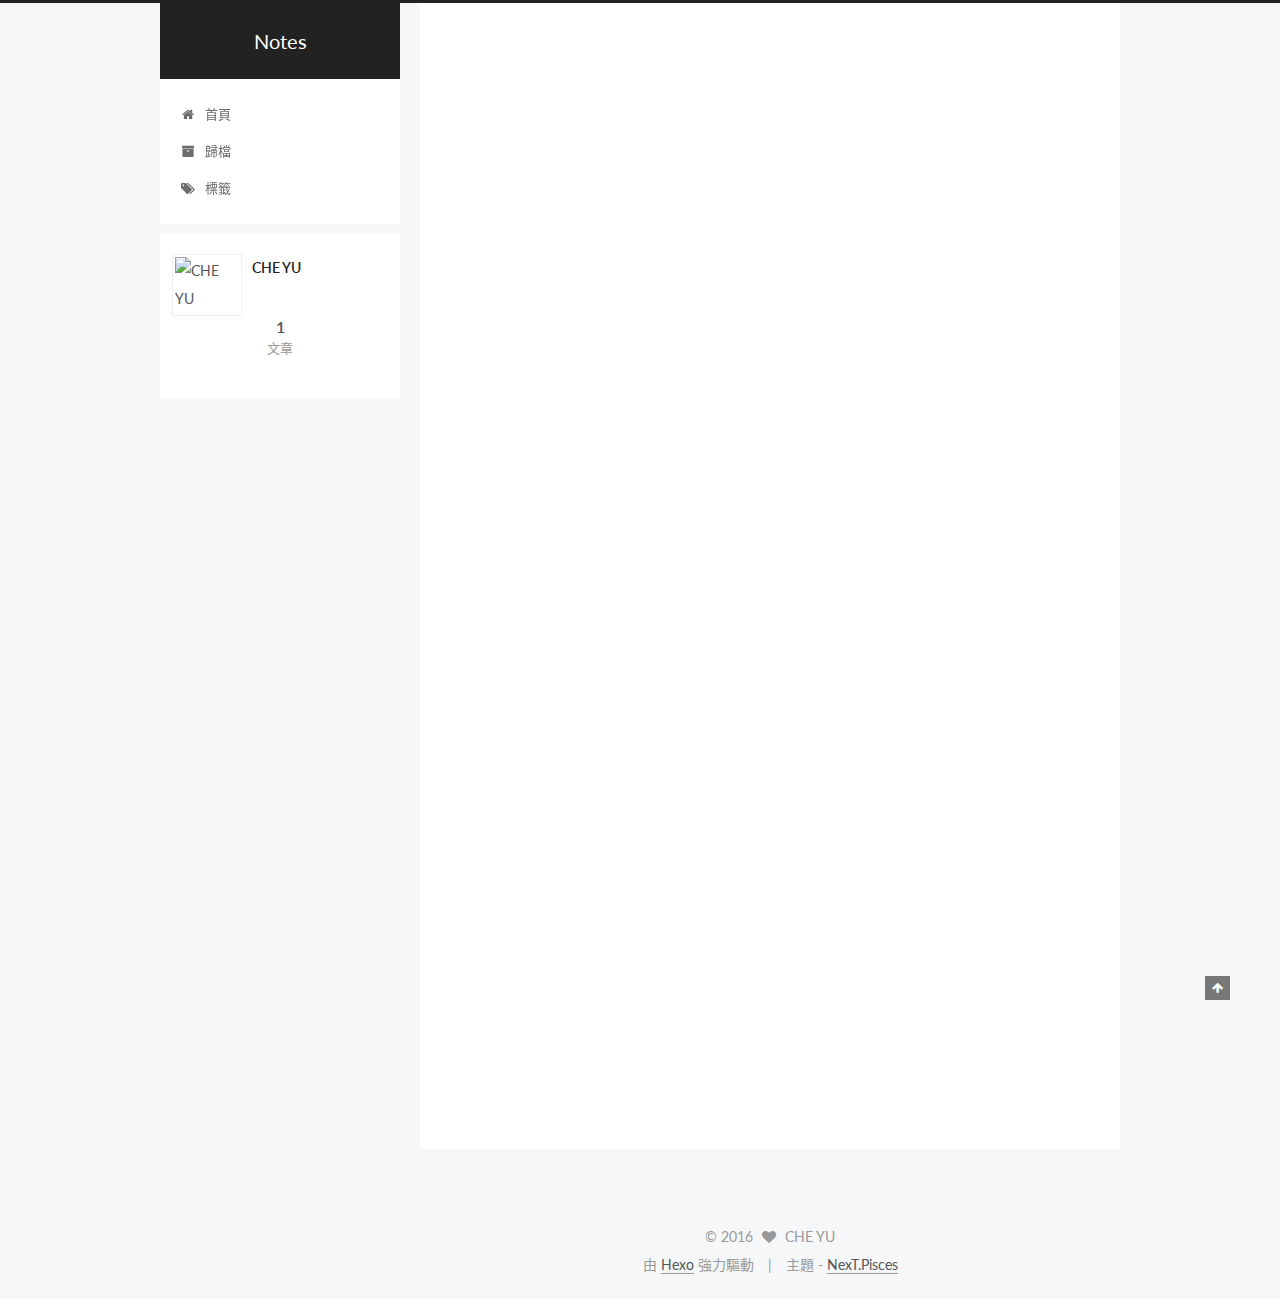
==== index.html @ dc705260 "Site updated: 2016-05-04 21:39:54" ====
<!doctype html>



  


<html class="theme-next pisces use-motion">
<head>
  <meta charset="UTF-8"/>
<meta http-equiv="X-UA-Compatible" content="IE=edge,chrome=1" />
<meta name="viewport" content="width=device-width, initial-scale=1, maximum-scale=1"/>



<meta http-equiv="Cache-Control" content="no-transform" />
<meta http-equiv="Cache-Control" content="no-siteapp" />












  <link href="/vendors/fancybox/source/jquery.fancybox.css?v=2.1.5" rel="stylesheet" type="text/css"/>




  
  
  
  

  
    
    
  

  

  

  

  

  
    
    
    <link href="//fonts.googleapis.com/css?family=Lato:300,300italic,400,400italic,700,700italic&subset=latin,latin-ext" rel="stylesheet" type="text/css">
  




<link href="/vendors/font-awesome/css/font-awesome.min.css?v=4.4.0" rel="stylesheet" type="text/css" />

<link href="/css/main.css?v=5.0.1" rel="stylesheet" type="text/css" />


  <meta name="keywords" content="Hexo, NexT" />








  <link rel="shortcut icon" type="image/x-icon" href="/favicon.ico?v=5.0.1" />






<meta name="description">
<meta property="og:type" content="website">
<meta property="og:title" content="Notes">
<meta property="og:url" content="http://lihax.com/index.html">
<meta property="og:site_name" content="Notes">
<meta property="og:description">
<meta name="twitter:card" content="summary">
<meta name="twitter:title" content="Notes">
<meta name="twitter:description">



<script type="text/javascript" id="hexo.configuration">
  var NexT = window.NexT || {};
  var CONFIG = {
    scheme: 'Pisces',
    sidebar: {"position":"left","display":"post"},
    fancybox: true,
    motion: true,
    duoshuo: {
      userId: 0,
      author: '博主'
    }
  };
</script>

  <title> Notes </title>
</head>

<body itemscope itemtype="http://schema.org/WebPage" lang="zh-tw">

  










  
  
    
  

  <div class="container one-collumn sidebar-position-left 
   page-home 
 ">
    <div class="headband"></div>

    <header id="header" class="header" itemscope itemtype="http://schema.org/WPHeader">
      <div class="header-inner"><div class="site-meta ">
  

  <div class="custom-logo-site-title">
    <a href="/"  class="brand" rel="start">
      <span class="logo-line-before"><i></i></span>
      <span class="site-title">Notes</span>
      <span class="logo-line-after"><i></i></span>
    </a>
  </div>
  <p class="site-subtitle"></p>
</div>

<div class="site-nav-toggle">
  <button>
    <span class="btn-bar"></span>
    <span class="btn-bar"></span>
    <span class="btn-bar"></span>
  </button>
</div>

<nav class="site-nav">
  

  
    <ul id="menu" class="menu">
      
        
        <li class="menu-item menu-item-home">
          <a href="/" rel="section">
            
              <i class="menu-item-icon fa fa-home fa-fw"></i> <br />
            
            首頁
          </a>
        </li>
      
        
        <li class="menu-item menu-item-archives">
          <a href="/archives" rel="section">
            
              <i class="menu-item-icon fa fa-archive fa-fw"></i> <br />
            
            歸檔
          </a>
        </li>
      
        
        <li class="menu-item menu-item-tags">
          <a href="/tags" rel="section">
            
              <i class="menu-item-icon fa fa-tags fa-fw"></i> <br />
            
            標籤
          </a>
        </li>
      

      
    </ul>
  

  
</nav>

 </div>
    </header>

    <main id="main" class="main">
      <div class="main-inner">
        <div class="content-wrap">
          <div id="content" class="content">
            
  <section id="posts" class="posts-expand">
    
      

  
  

  
  
  

  <article class="post post-type-normal " itemscope itemtype="http://schema.org/Article">

    
      <header class="post-header">

        
        
          <h1 class="post-title" itemprop="name headline">
            
            
              
                
                <a class="post-title-link" href="/2016/05/04/hello-world/" itemprop="url">
                  Hello World
                </a>
              
            
          </h1>
        

        <div class="post-meta">
          <span class="post-time">
            <span class="post-meta-item-icon">
              <i class="fa fa-calendar-o"></i>
            </span>
            <span class="post-meta-item-text">發表於</span>
            <time itemprop="dateCreated" datetime="2016-05-04T20:09:26+08:00" content="2016-05-04">
              2016-05-04
            </time>
          </span>

          

          
            
              <span class="post-comments-count">
                &nbsp; | &nbsp;
                <a href="/2016/05/04/hello-world/#comments" itemprop="discussionUrl">
                  <span class="post-comments-count disqus-comment-count" data-disqus-identifier="2016/05/04/hello-world/" itemprop="commentsCount"></span>
                </a>
              </span>
            
          

          

          
          

          
        </div>
      </header>
    


    <div class="post-body" itemprop="articleBody">

      
      

      
        
          
            <p>Welcome to <a href="https://hexo.io/" target="_blank" rel="external">Hexo</a>! This is your very first post. Check <a href="https://hexo.io/docs/" target="_blank" rel="external">documentation</a> for more info. If you get any problems when using Hexo, you can find the answer in <a href="https://hexo.io/docs/troubleshooting.html" target="_blank" rel="external">troubleshooting</a> or you can ask me on <a href="https://github.com/hexojs/hexo/issues" target="_blank" rel="external">GitHub</a>.</p>
<h2 id="Quick-Start"><a href="#Quick-Start" class="headerlink" title="Quick Start"></a>Quick Start</h2><h3 id="Create-a-new-post"><a href="#Create-a-new-post" class="headerlink" title="Create a new post"></a>Create a new post</h3><figure class="highlight bash"><table><tr><td class="gutter"><pre><span class="line">1</span><br></pre></td><td class="code"><pre><span class="line">$ hexo new <span class="string">"My New Post"</span></span><br></pre></td></tr></table></figure>
<p>More info: <a href="https://hexo.io/docs/writing.html" target="_blank" rel="external">Writing</a></p>
<h3 id="Run-server"><a href="#Run-server" class="headerlink" title="Run server"></a>Run server</h3><figure class="highlight bash"><table><tr><td class="gutter"><pre><span class="line">1</span><br></pre></td><td class="code"><pre><span class="line">$ hexo server</span><br></pre></td></tr></table></figure>
<p>More info: <a href="https://hexo.io/docs/server.html" target="_blank" rel="external">Server</a></p>
<h3 id="Generate-static-files"><a href="#Generate-static-files" class="headerlink" title="Generate static files"></a>Generate static files</h3><figure class="highlight bash"><table><tr><td class="gutter"><pre><span class="line">1</span><br></pre></td><td class="code"><pre><span class="line">$ hexo generate</span><br></pre></td></tr></table></figure>
<p>More info: <a href="https://hexo.io/docs/generating.html" target="_blank" rel="external">Generating</a></p>
<h3 id="Deploy-to-remote-sites"><a href="#Deploy-to-remote-sites" class="headerlink" title="Deploy to remote sites"></a>Deploy to remote sites</h3><figure class="highlight bash"><table><tr><td class="gutter"><pre><span class="line">1</span><br></pre></td><td class="code"><pre><span class="line">$ hexo deploy</span><br></pre></td></tr></table></figure>
<p>More info: <a href="https://hexo.io/docs/deployment.html" target="_blank" rel="external">Deployment</a></p>

          
        
      
    </div>

    <div>
      
    </div>

    <div>
      
    </div>

    <footer class="post-footer">
      

      

      
      
        <div class="post-eof"></div>
      
    </footer>
  </article>


    
  </section>

  


          </div>
          


          

        </div>
        
          
  
  <div class="sidebar-toggle">
    <div class="sidebar-toggle-line-wrap">
      <span class="sidebar-toggle-line sidebar-toggle-line-first"></span>
      <span class="sidebar-toggle-line sidebar-toggle-line-middle"></span>
      <span class="sidebar-toggle-line sidebar-toggle-line-last"></span>
    </div>
  </div>

  <aside id="sidebar" class="sidebar">
    <div class="sidebar-inner">

      

      

      <section class="site-overview sidebar-panel  sidebar-panel-active ">
        <div class="site-author motion-element" itemprop="author" itemscope itemtype="http://schema.org/Person">
          <img class="site-author-image" itemprop="image"
               src="/images/avatar.jpeg"
               alt="CHE YU" />
          <p class="site-author-name" itemprop="name">CHE YU</p>
          <p class="site-description motion-element" itemprop="description"></p>
        </div>
        <nav class="site-state motion-element">
          <div class="site-state-item site-state-posts">
            <a href="/archives">
              <span class="site-state-item-count">1</span>
              <span class="site-state-item-name">文章</span>
            </a>
          </div>

          

          

        </nav>

        

        <div class="links-of-author motion-element">
          
        </div>

        
        

        
        

      </section>

      

    </div>
  </aside>


        
      </div>
    </main>

    <footer id="footer" class="footer">
      <div class="footer-inner">
        <div class="copyright" >
  
  &copy; 
  <span itemprop="copyrightYear">2016</span>
  <span class="with-love">
    <i class="fa fa-heart"></i>
  </span>
  <span class="author" itemprop="copyrightHolder">CHE YU</span>
</div>

<div class="powered-by">
  由 <a class="theme-link" href="http://hexo.io">Hexo</a> 強力驅動
</div>

<div class="theme-info">
  主題 -
  <a class="theme-link" href="https://github.com/iissnan/hexo-theme-next">
    NexT.Pisces
  </a>
</div>

        

        
      </div>
    </footer>

    <div class="back-to-top">
      <i class="fa fa-arrow-up"></i>
    </div>
  </div>

  

<script type="text/javascript">
  if (Object.prototype.toString.call(window.Promise) !== '[object Function]') {
    window.Promise = null;
  }
</script>









  



  
  <script type="text/javascript" src="/vendors/jquery/index.js?v=2.1.3"></script>

  
  <script type="text/javascript" src="/vendors/fastclick/lib/fastclick.min.js?v=1.0.6"></script>

  
  <script type="text/javascript" src="/vendors/jquery_lazyload/jquery.lazyload.js?v=1.9.7"></script>

  
  <script type="text/javascript" src="/vendors/velocity/velocity.min.js?v=1.2.1"></script>

  
  <script type="text/javascript" src="/vendors/velocity/velocity.ui.min.js?v=1.2.1"></script>

  
  <script type="text/javascript" src="/vendors/fancybox/source/jquery.fancybox.pack.js?v=2.1.5"></script>


  


  <script type="text/javascript" src="/js/src/utils.js?v=5.0.1"></script>

  <script type="text/javascript" src="/js/src/motion.js?v=5.0.1"></script>



  
  


  <script type="text/javascript" src="/js/src/affix.js?v=5.0.1"></script>

  <script type="text/javascript" src="/js/src/schemes/pisces.js?v=5.0.1"></script>



  

  


  <script type="text/javascript" src="/js/src/bootstrap.js?v=5.0.1"></script>



  



  

    <script type="text/javascript">
      var disqus_shortname = 'lihax';
      var disqus_identifier = 'index.html';
      var disqus_title = '';
      var disqus_url = '';

      function run_disqus_script(disqus_script){
        var dsq = document.createElement('script');
        dsq.type = 'text/javascript';
        dsq.async = true;
        dsq.src = '//' + disqus_shortname + '.disqus.com/' + disqus_script;
        (document.getElementsByTagName('head')[0] || document.getElementsByTagName('body')[0]).appendChild(dsq);
      }

      run_disqus_script('count.js');
      
    </script>
  



  
  
  

  

  

</body>
</html>
---- css/main.css ----
/* normalize.css v3.0.2 | MIT License | git.io/normalize */
html {
  font-family: sans-serif; /* 1 */
  -ms-text-size-adjust: 100%; /* 2 */
  -webkit-text-size-adjust: 100%; /* 2 */
}
body {
  margin: 0;
}
article,
aside,
details,
figcaption,
figure,
footer,
header,
hgroup,
main,
menu,
nav,
section,
summary {
  display: block;
}
audio,
canvas,
progress,
video {
  display: inline-block; /* 1 */
  vertical-align: baseline; /* 2 */
}
audio:not([controls]) {
  display: none;
  height: 0;
}
[hidden],
template {
  display: none;
}
a {
  background-color: transparent;
}
a:active,
a:hover {
  outline: 0;
}
abbr[title] {
  border-bottom: 1px dotted;
}
b,
strong {
  font-weight: bold;
}
dfn {
  font-style: italic;
}
h1 {
  font-size: 2em;
  margin: 0.67em 0;
}
mark {
  background: #ff0;
  color: #000;
}
small {
  font-size: 80%;
}
sub,
sup {
  font-size: 75%;
  line-height: 0;
  position: relative;
  vertical-align: baseline;
}
sup {
  top: -0.5em;
}
sub {
  bottom: -0.25em;
}
img {
  border: 0;
}
svg:not(:root) {
  overflow: hidden;
}
figure {
  margin: 1em 40px;
}
hr {
  -moz-box-sizing: content-box;
  box-sizing: content-box;
  height: 0;
}
pre {
  overflow: auto;
}
code,
kbd,
pre,
samp {
  font-family: monospace, monospace;
  font-size: 1em;
}
button,
input,
optgroup,
select,
textarea {
  color: inherit; /* 1 */
  font: inherit; /* 2 */
  margin: 0; /* 3 */
}
button {
  overflow: visible;
}
button,
select {
  text-transform: none;
}
button,
html input[type="button"],
input[type="reset"],
input[type="submit"] {
  -webkit-appearance: button; /* 2 */
  cursor: pointer; /* 3 */
}
button[disabled],
html input[disabled] {
  cursor: default;
}
button::-moz-focus-inner,
input::-moz-focus-inner {
  border: 0;
  padding: 0;
}
input {
  line-height: normal;
}
input[type="checkbox"],
input[type="radio"] {
  box-sizing: border-box; /* 1 */
  padding: 0; /* 2 */
}
input[type="number"]::-webkit-inner-spin-button,
input[type="number"]::-webkit-outer-spin-button {
  height: auto;
}
input[type="search"] {
  -webkit-appearance: textfield; /* 1 */
  -moz-box-sizing: content-box;
  -webkit-box-sizing: content-box; /* 2 */
  box-sizing: content-box;
}
input[type="search"]::-webkit-search-cancel-button,
input[type="search"]::-webkit-search-decoration {
  -webkit-appearance: none;
}
fieldset {
  border: 1px solid #c0c0c0;
  margin: 0 2px;
  padding: 0.35em 0.625em 0.75em;
}
legend {
  border: 0; /* 1 */
  padding: 0; /* 2 */
}
textarea {
  overflow: auto;
}
optgroup {
  font-weight: bold;
}
table {
  border-collapse: collapse;
  border-spacing: 0;
}
td,
th {
  padding: 0;
}
::selection {
  background: #262a30;
  color: #fff;
}
body {
  position: relative;
  font-family: 'Lato', "PingFang SC", "Microsoft YaHei", sans-serif;
  font-size: 14px;
  line-height: 2;
  color: #555;
  background: #fff;
}
@media (max-width: 767px) {
  body {
    padding-right: 0 !important;
  }
}
@media (min-width: 768px) and (max-width: 991px) {
  body {
    padding-right: 0 !important;
  }
}
@media (min-width: 1600px) {
  body {
    font-size: 16px;
  }
}
h1,
h2,
h3,
h4,
h5,
h6 {
  margin: 0;
  padding: 0;
  font-weight: bold;
  line-height: 1.5;
  font-family: 'Lato', "PingFang SC", "Microsoft YaHei", sans-serif;
}
h2,
h3,
h4,
h5,
h6 {
  margin: 20px 0 15px;
}
h1 {
  font-size: 22px;
}
@media (max-width: 767px) {
  h1 {
    font-size: 18px;
  }
}
h2 {
  font-size: 20px;
}
@media (max-width: 767px) {
  h2 {
    font-size: 16px;
  }
}
h3 {
  font-size: 18px;
}
@media (max-width: 767px) {
  h3 {
    font-size: 14px;
  }
}
h4 {
  font-size: 16px;
}
@media (max-width: 767px) {
  h4 {
    font-size: 12px;
  }
}
h5 {
  font-size: 14px;
}
@media (max-width: 767px) {
  h5 {
    font-size: 10px;
  }
}
h6 {
  font-size: 12px;
}
@media (max-width: 767px) {
  h6 {
    font-size: 8px;
  }
}
p {
  margin: 0 0 25px 0;
}
a {
  color: #555;
  text-decoration: none;
  border-bottom: 1px solid #999;
  word-wrap: break-word;
}
a:hover {
  color: #222;
  border-bottom-color: #222;
}
ul {
  list-style: none;
}
blockquote {
  margin: 0;
  padding: 0;
}
img {
  display: block;
  margin: auto;
  max-width: 100%;
  height: auto;
}
hr {
  margin: 40px 0;
  height: 3px;
  border: none;
  background-color: #ddd;
  background-image: repeating-linear-gradient(-45deg, #fff, #fff 4px, transparent 4px, transparent 8px);
}
blockquote {
  padding: 0 15px;
  color: #666;
  border-left: 4px solid #ddd;
}
blockquote cite::before {
  content: "-";
  padding: 0 5px;
}
dt {
  font-weight: 700;
}
dd {
  margin: 0;
  padding: 0;
}
.text-left {
  text-align: left;
}
.text-center {
  text-align: center;
}
.text-right {
  text-align: right;
}
.text-justify {
  text-align: justify;
}
.text-nowrap {
  white-space: nowrap;
}
.text-lowercase {
  text-transform: lowercase;
}
.text-uppercase {
  text-transform: uppercase;
}
.text-capitalize {
  text-transform: capitalize;
}
.center-block {
  display: block;
  margin-left: auto;
  margin-right: auto;
}
.clearfix:before,
.clearfix:after {
  content: " ";
  display: table;
}
.clearfix:after {
  clear: both;
}
.pullquote {
  width: 45%;
}
.pullquote.left {
  float: left;
  margin-left: 5px;
  margin-right: 10px;
}
.pullquote.right {
  float: right;
  margin-left: 10px;
  margin-right: 5px;
}
.affix.affix.affix {
  position: fixed;
}
.translation {
  margin-top: -20px;
  font-size: 14px;
  color: #999;
}
.scrollbar-measure {
  width: 100px;
  height: 100px;
  overflow: scroll;
  position: absolute;
  top: -9999px;
}
.use-motion .motion-element {
  opacity: 0;
}
#local-search-input {
  padding: 3px;
  border: none;
  text-indent: 14px;
  border-radius: 0;
  width: 140px;
  outline: none;
  border-bottom: 1px solid #999;
  background: inherit;
  opacity: 0.5;
}
#local-search-input:focus {
  opacity: 1;
}
.search-icon {
  position: absolute;
  top: 9px;
}
table {
  margin: 20px 0;
  width: 100%;
  border-collapse: collapse;
  border-spacing: 0;
  border: 1px solid #ddd;
  font-size: 14px;
  table-layout: fixed;
  word-wrap: break-all;
}
table>tbody>tr:nth-of-type(odd) {
  background-color: #f9f9f9;
}
table>tbody>tr:hover {
  background-color: #f5f5f5;
}
caption,
th,
td {
  padding: 8px;
  text-align: left;
  vertical-align: middle;
  font-weight: normal;
}
th,
td {
  border-bottom: 3px solid #ddd;
  border-right: 1px solid #eee;
}
th {
  padding-bottom: 10px;
  font-weight: 700;
}
td {
  border-bottom-width: 1px;
}
html,
body {
  height: 100%;
}
.container {
  position: relative;
  min-height: 100%;
}
.header-inner {
  margin: 0 auto;
  padding: 100px 0 70px;
  width: 700px;
}
@media (min-width: 1600px) {
  .container .header-inner {
    width: 900px;
  }
}
.main {
  padding-bottom: 150px;
}
.main-inner {
  margin: 0 auto;
  width: 700px;
}
@media (min-width: 1600px) {
  .container .main-inner {
    width: 900px;
  }
}
.footer {
  position: absolute;
  left: 0;
  bottom: 0;
  width: 100%;
  min-height: 50px;
}
.footer-inner {
  box-sizing: border-box;
  margin: 20px auto;
  width: 700px;
}
@media (min-width: 1600px) {
  .container .footer-inner {
    width: 900px;
  }
}
pre,
.highlight {
  overflow: auto;
  margin: 20px 0;
  padding: 15px;
  font-size: 13px;
  color: #4d4d4c;
  background: #f7f7f7;
  line-height: 1.6;
}
pre,
code {
  font-family: consolas, Menlo, "PingFang SC", "Microsoft YaHei", monospace;
}
code {
  padding: 2px 4px;
  word-break: break-all;
  color: #555;
  background: #eee;
  border-radius: 4px;
  font-size: 13px;
}
pre code {
  padding: 0;
  color: #4d4d4c;
  background: none;
  text-shadow: none;
}
.highlight pre {
  border: none;
  margin: 0;
  padding: 1px;
}
.highlight table {
  margin: 0;
  width: auto;
  border: none;
}
.highlight td {
  border: none;
  padding: 0;
}
.highlight figcaption {
  font-size: 1em;
  color: #4d4d4c;
  line-height: 1em;
  margin-bottom: 1em;
}
.highlight figcaption:before,
.highlight figcaption:after {
  content: " ";
  display: table;
}
.highlight figcaption:after {
  clear: both;
}
.highlight figcaption a {
  float: right;
  color: #4d4d4c;
}
.highlight figcaption a:hover {
  border-bottom-color: #4d4d4c;
}
.highlight .gutter pre {
  color: #666;
  text-align: right;
  padding-right: 20px;
}
.highlight .line {
  height: 20px;
}
.gist table {
  width: auto;
}
.gist table td {
  border: none;
}
pre .comment {
  color: #8e908c;
}
pre .variable,
pre .attribute,
pre .tag,
pre .regexp,
pre .ruby .constant,
pre .xml .tag .title,
pre .xml .pi,
pre .xml .doctype,
pre .html .doctype,
pre .css .id,
pre .css .class,
pre .css .pseudo {
  color: #c82829;
}
pre .number,
pre .preprocessor,
pre .built_in,
pre .literal,
pre .params,
pre .constant,
pre .command {
  color: #f5871f;
}
pre .ruby .class .title,
pre .css .rules .attribute,
pre .string,
pre .value,
pre .inheritance,
pre .header,
pre .ruby .symbol,
pre .xml .cdata,
pre .special,
pre .number,
pre .formula {
  color: #718c00;
}
pre .title,
pre .css .hexcolor {
  color: #3e999f;
}
pre .function,
pre .python .decorator,
pre .python .title,
pre .ruby .function .title,
pre .ruby .title .keyword,
pre .perl .sub,
pre .javascript .title,
pre .coffeescript .title {
  color: #4271ae;
}
pre .keyword,
pre .javascript .function {
  color: #8959a8;
}
.full-image.full-image.full-image {
  border: none;
  max-width: 100%;
  width: auto;
  margin: 20px auto;
}
@media (min-width: 992px) {
  .full-image.full-image.full-image {
    max-width: none;
    width: 126%;
    margin: 0 -13%;
  }
}
.blockquote-center,
.page-home .post-type-quote blockquote,
.page-post-detail .post-type-quote blockquote {
  position: relative;
  margin: 40px 0;
  padding: 0;
  border-left: none;
  text-align: center;
}
.blockquote-center::before,
.page-home .post-type-quote blockquote::before,
.page-post-detail .post-type-quote blockquote::before,
.blockquote-center::after,
.page-home .post-type-quote blockquote::after,
.page-post-detail .post-type-quote blockquote::after {
  position: absolute;
  content: ' ';
  display: block;
  width: 100%;
  height: 24px;
  opacity: 0.2;
  background-repeat: no-repeat;
  background-position: 0 -6px;
  background-size: 22px 22px;
}
.blockquote-center::before,
.page-home .post-type-quote blockquote::before,
.page-post-detail .post-type-quote blockquote::before {
  top: -20px;
  background-image: url("../images/quote-l.svg");
  border-top: 1px solid #ccc;
}
.blockquote-center::after,
.page-home .post-type-quote blockquote::after,
.page-post-detail .post-type-quote blockquote::after {
  bottom: -20px;
  background-image: url("../images/quote-r.svg");
  border-bottom: 1px solid #ccc;
  background-position: 100% 8px;
}
.blockquote-center p,
.page-home .post-type-quote blockquote p,
.page-post-detail .post-type-quote blockquote p,
.blockquote-center div,
.page-home .post-type-quote blockquote div,
.page-post-detail .post-type-quote blockquote div {
  text-align: center;
}
.post .post-body .group-picture img {
  box-sizing: border-box;
  padding: 0 3px;
  border: none;
}
.post .group-picture-row {
  overflow: hidden;
  margin-top: 6px;
}
.post .group-picture-row:first-child {
  margin-top: 0;
}
.post .group-picture-column {
  float: left;
}
.page-post-detail .post-body .group-picture-column {
  float: none;
  margin-top: 10px;
  width: auto !important;
}
.page-post-detail .post-body .group-picture-column img {
  margin: 0 auto;
}
.page-archive .group-picture-container {
  overflow: hidden;
}
.page-archive .group-picture-row {
  float: left;
}
.page-archive .group-picture-row:first-child {
  margin-top: 6px;
}
.page-archive .group-picture-column {
  max-width: 150px;
  max-height: 150px;
}
.btn {
  display: inline-block;
  padding: 0 20px;
  font-size: 14px;
  color: #fff;
  background: #222;
  border: 2px solid #555;
  text-decoration: none;
  border-radius: 0;
  transition-property: background-color;
  transition-duration: 0.2s;
  transition-timing-function: ease-in-out;
  transition-delay: 0s;
}
.btn:hover,
.post-more-link .btn:hover {
  border-color: #222;
  color: #fff;
  background: #222;
}
.btn-bar {
  display: block;
  width: 22px;
  height: 2px;
  background: #555;
  border-radius: 1px;
}
.btn-bar+.btn-bar {
  margin-top: 4px;
}
.pagination {
  margin: 120px 0 40px;
  text-align: center;
  border-top: 1px solid #eee;
}
.page-number-basic,
.pagination .prev,
.pagination .next,
.pagination .page-number,
.pagination .space {
  display: inline-block;
  position: relative;
  top: -1px;
  margin: 0 10px;
  padding: 0 10px;
  line-height: 30px;
}
@media (max-width: 767px) {
  .page-number-basic,
  .pagination .prev,
  .pagination .next,
  .pagination .page-number,
  .pagination .space {
    margin: 0 5px;
  }
}
.pagination .prev,
.pagination .next,
.pagination .page-number {
  border-bottom: 0;
  border-top: 1px solid #eee;
  transition-property: border-color;
  transition-duration: 0.2s;
  transition-timing-function: ease-in-out;
  transition-delay: 0s;
}
.pagination .prev:hover,
.pagination .next:hover,
.pagination .page-number:hover {
  border-top-color: #222;
}
.pagination .space {
  padding: 0;
  margin: 0;
}
.pagination .prev {
  margin-left: 0;
}
.pagination .next {
  margin-right: 0;
}
.pagination .page-number.current {
  color: #fff;
  background: #ccc;
  border-top-color: #ccc;
}
@media (max-width: 767px) {
  .pagination {
    border-top: none;
  }
  .pagination .prev,
  .pagination .next,
  .pagination .page-number {
    margin-bottom: 10px;
    border-top: 0;
    border-bottom: 1px solid #eee;
  }
  .pagination .prev:hover,
  .pagination .next:hover,
  .pagination .page-number:hover {
    border-bottom-color: #222;
  }
}
.comments {
  margin: 60px 20px 0;
}
.tag-cloud {
  text-align: center;
}
.tag-cloud a {
  display: inline-block;
  margin: 10px;
}
.back-to-top {
  box-sizing: border-box;
  position: fixed;
  bottom: -100px;
  right: 50px;
  z-index: 1050;
  padding: 0 6px;
  width: 25px;
  background: #222;
  font-size: 12px;
  opacity: 0.6;
  color: #fff;
  cursor: pointer;
  text-align: center;
  -webkit-transform: translateZ(0);
  transition-property: bottom;
  transition-duration: 0.2s;
  transition-timing-function: ease-in-out;
  transition-delay: 0s;
}
@media (max-width: 767px) {
  .back-to-top {
    display: none;
  }
}
@media (min-width: 768px) and (max-width: 991px) {
  .back-to-top {
    display: none;
  }
}
.back-to-top.back-to-top-on {
  bottom: 40px;
}
.header {
  background: #fff;
}
.header-inner {
  position: relative;
}
.headband {
  height: 3px;
  background: #222;
}
.site-meta {
  margin: 0;
  text-align: center;
}
@media (max-width: 767px) {
  .site-meta {
    text-align: center;
  }
}
.brand {
  position: relative;
  display: inline-block;
  padding: 0 40px;
  color: #fff;
  background: #222;
  border-bottom: none;
}
.brand:hover {
  color: #fff;
}
.logo {
  display: inline-block;
  margin-right: 5px;
  line-height: 36px;
  vertical-align: top;
}
.site-title {
  display: inline-block;
  vertical-align: top;
  line-height: 36px;
  font-size: 20px;
  font-weight: normal;
  font-family: 'Lato', "PingFang SC", "Microsoft YaHei", sans-serif;
}
.site-subtitle {
  margin-top: 10px;
  font-size: 13px;
  color: #ddd;
}
.use-motion .brand {
  opacity: 0;
}
.use-motion .logo,
.use-motion .site-title,
.use-motion .site-subtitle {
  opacity: 0;
  position: relative;
  top: -10px;
}
.site-nav-toggle {
  display: none;
  position: absolute;
  top: 10px;
  left: 10px;
}
@media (max-width: 767px) {
  .site-nav-toggle {
    display: block;
  }
}
.site-nav-toggle button {
  margin-top: 2px;
  padding: 9px 10px;
  background: transparent;
  border: none;
}
@media (max-width: 767px) {
  .site-nav {
    display: none;
    margin: 0 -10px;
    padding: 0 10px;
    clear: both;
    border-top: 1px solid #ddd;
  }
}
@media (min-width: 768px) and (max-width: 991px) {
  .site-nav {
    display: block !important;
  }
}
@media (min-width: 992px) {
  .site-nav {
    display: block !important;
  }
}
.menu {
  margin-top: 20px;
  padding-left: 0;
  text-align: center;
}
.menu .menu-item {
  display: inline-block;
  margin: 0 10px;
}
@media screen and (max-width: 767px) {
  .menu .menu-item {
    margin-top: 10px;
  }
}
.menu .menu-item a {
  display: block;
  font-size: 13px;
  text-transform: capitalize;
  line-height: inherit;
  border-bottom: 1px solid transparent;
  transition-property: border-color;
  transition-duration: 0.2s;
  transition-timing-function: ease-in-out;
  transition-delay: 0s;
}
.menu .menu-item a:hover,
.menu-item-active a {
  border-bottom-color: #222;
}
.menu .menu-item .fa {
  margin-right: 5px;
}
.use-motion .menu-item {
  opacity: 0;
}
.post-body {
  font-family: 'Lato', "PingFang SC", "Microsoft YaHei", sans-serif;
}
@media (max-width: 767px) {
  .post-body {
    word-break: break-word;
  }
}
.post-body .fancybox img {
  display: block !important;
  margin: 0 auto;
  cursor: pointer;
  cursor: zoom-in;
  cursor: -webkit-zoom-in;
}
.post-body .image-caption,
.post-body .figure .caption {
  margin: 10px auto 15px;
  text-align: center;
  font-size: 14px;
  color: #999;
  font-weight: bold;
  line-height: 1;
}
.post-sticky-flag {
  display: inline-block;
  font-size: 16px;
  -ms-transform: rotate(30deg);
  -webkit-transform: rotate(30deg);
  -moz-transform: rotate(30deg);
  -ms-transform: rotate(30deg);
  -o-transform: rotate(30deg);
  transform: rotate(30deg);
}
.posts-expand {
  padding-top: 40px;
}
@media (max-width: 767px) {
  .posts-expand {
    margin: 0 20px;
  }
  .post-body pre,
  .post-body .highlight {
    padding: 10px;
  }
  .post-body pre .gutter pre,
  .post-body .highlight .gutter pre {
    padding-right: 10px;
  }
}
@media (min-width: 992px) {
  .posts-expand .post-body {
    text-align: justify;
  }
}
.posts-expand .post-body h2,
.posts-expand .post-body h3,
.posts-expand .post-body h4,
.posts-expand .post-body h5,
.posts-expand .post-body h6 {
  padding-top: 10px;
}
.posts-expand .post-body h2 .header-anchor,
.posts-expand .post-body h3 .header-anchor,
.posts-expand .post-body h4 .header-anchor,
.posts-expand .post-body h5 .header-anchor,
.posts-expand .post-body h6 .header-anchor {
  float: right;
  margin-left: 10px;
  color: #ccc;
  border-bottom-style: none;
  visibility: hidden;
}
.posts-expand .post-body h2 .header-anchor:hover,
.posts-expand .post-body h3 .header-anchor:hover,
.posts-expand .post-body h4 .header-anchor:hover,
.posts-expand .post-body h5 .header-anchor:hover,
.posts-expand .post-body h6 .header-anchor:hover {
  color: inherit;
}
.posts-expand .post-body h2:hover .header-anchor,
.posts-expand .post-body h3:hover .header-anchor,
.posts-expand .post-body h4:hover .header-anchor,
.posts-expand .post-body h5:hover .header-anchor,
.posts-expand .post-body h6:hover .header-anchor {
  visibility: visible;
}
.posts-expand .post-body ul li {
  list-style: circle;
}
.posts-expand .post-body img {
  box-sizing: border-box;
  margin: auto;
  padding: 3px;
  border: 1px solid #ddd;
}
.posts-expand .fancybox img {
  margin: 0 auto;
}
@media (max-width: 767px) {
  .posts-collapse {
    margin: 0 20px;
  }
  .posts-collapse .post-title,
  .posts-collapse .post-meta {
    display: block;
    width: auto;
    text-align: left;
  }
}
.posts-collapse {
  position: relative;
  z-index: 1010;
  margin-left: 55px;
}
.posts-collapse::after {
  content: " ";
  position: absolute;
  top: 20px;
  left: 0;
  margin-left: -2px;
  width: 4px;
  height: 100%;
  background: #f5f5f5;
  z-index: -1;
}
@media (max-width: 767px) {
  .posts-collapse {
    margin: 0 20px;
  }
}
.posts-collapse .collection-title {
  position: relative;
  margin: 60px 0;
}
.posts-collapse .collection-title h2 {
  margin-left: 20px;
}
.posts-collapse .collection-title small {
  color: #bbb;
}
.posts-collapse .collection-title::before {
  content: " ";
  position: absolute;
  left: 0;
  top: 50%;
  margin-left: -4px;
  margin-top: -4px;
  width: 8px;
  height: 8px;
  background: #bbb;
  border-radius: 50%;
}
.posts-collapse .post {
  margin: 30px 0;
}
.posts-collapse .post-header {
  position: relative;
  transition-duration: 0.2s;
  transition-timing-function: ease-in-out;
  transition-delay: 0s;
  transition-property: border;
  border-bottom: 1px dashed #ccc;
}
.posts-collapse .post-header::before {
  content: " ";
  position: absolute;
  left: 0;
  top: 12px;
  width: 6px;
  height: 6px;
  margin-left: -4px;
  background: #bbb;
  border-radius: 50%;
  border: 1px solid #fff;
  transition-duration: 0.2s;
  transition-timing-function: ease-in-out;
  transition-delay: 0s;
  transition-property: background;
}
.posts-collapse .post-header:hover {
  border-bottom-color: #666;
}
.posts-collapse .post-header:hover::before {
  background: #222;
}
.posts-collapse .post-meta {
  position: absolute;
  font-size: 12px;
  left: 20px;
  top: 5px;
}
.posts-collapse .post-comments-count {
  display: none;
}
.posts-collapse .post-title {
  margin-left: 60px;
  font-size: 16px;
  font-weight: normal;
  line-height: inherit;
}
.posts-collapse .post-title::after {
  margin-left: 3px;
  opacity: 0.6;
}
.posts-collapse .post-title a {
  color: #666;
  border-bottom: none;
}
.page-home .post-type-quote .post-header,
.page-post-detail .post-type-quote .post-header,
.page-home .post-type-quote .post-tags,
.page-post-detail .post-type-quote .post-tags {
  display: none;
}
.posts-expand .post-title {
  font-size: 26px;
  text-align: center;
  word-break: break-word;
}
@media (max-width: 767px) {
  .posts-expand .post-title {
    font-size: 22px;
  }
}
.posts-expand .post-title-link {
  display: inline-block;
  position: relative;
  color: #555;
  border-bottom: none;
  line-height: 1.2;
  vertical-align: top;
}
.posts-expand .post-title-link::before {
  content: "";
  position: absolute;
  width: 100%;
  height: 2px;
  bottom: 0;
  left: 0;
  background-color: #000;
  visibility: hidden;
  -webkit-transform: scaleX(0);
  -moz-transform: scaleX(0);
  -ms-transform: scaleX(0);
  -o-transform: scaleX(0);
  transform: scaleX(0);
  transition-duration: 0.2s;
  transition-timing-function: ease-in-out;
  transition-delay: 0s;
}
.posts-expand .post-title-link:hover::before {
  visibility: visible;
  -webkit-transform: scaleX(1);
  -moz-transform: scaleX(1);
  -ms-transform: scaleX(1);
  -o-transform: scaleX(1);
  transform: scaleX(1);
}
.posts-expand .post-title-link .fa {
  font-size: 16px;
}
.posts-expand .post-meta {
  margin: 3px 0 60px 0;
  color: #999;
  font-family: 'Lato', "PingFang SC", "Microsoft YaHei", sans-serif;
  font-size: 12px;
  text-align: center;
}
.posts-expand .post-meta .post-category-list {
  display: inline-block;
  margin: 0;
  padding: 3px;
}
.posts-expand .post-meta .post-category-list-link {
  color: #999;
}
.post-meta-item-icon {
  display: none;
  margin-right: 3px;
}
@media (min-width: 768px) and (max-width: 991px) {
  .post-meta-item-icon {
    display: inline-block;
  }
}
@media (max-width: 767px) {
  .post-meta-item-icon {
    display: inline-block;
  }
}
@media (min-width: 768px) and (max-width: 991px) {
  .post-meta-item-text {
    display: none;
  }
}
@media (max-width: 767px) {
  .post-meta-item-text {
    display: none;
  }
}
@media (max-width: 767px) {
  .posts-expand .post-comments-count {
    display: none;
  }
}
.post-more-link {
  margin-top: 50px;
}
.post-more-link .btn {
  color: #555;
  font-size: 14px;
  background: #fff;
  border-radius: 2px;
  line-height: 2;
}
.posts-expand .post-tags {
  margin-top: 40px;
  text-align: center;
}
.posts-expand .post-tags a {
  display: inline-block;
  margin-right: 10px;
  font-size: 13px;
}
.post-nav {
  overflow: hidden;
  margin-top: 60px;
  padding: 10px;
  white-space: nowrap;
  border-top: 1px solid #eee;
}
.post-nav-item {
  display: inline-block;
  width: 50%;
  white-space: normal;
}
.post-nav-item a {
  position: relative;
  display: inline-block;
  line-height: 25px;
  font-size: 14px;
  color: #555;
  border-bottom: none;
}
.post-nav-item a:hover {
  color: #222;
  border-bottom: none;
}
.post-nav-item a:active {
  top: 2px;
}
.post-nav-item a i {
  font-size: 12px;
}
.post-nav-prev {
  text-align: right;
}
.posts-expand .post-eof {
  display: block;
  margin: 80px auto 60px;
  width: 8%;
  height: 1px;
  background: #ccc;
  text-align: center;
}
.post:last-child .post-eof.post-eof.post-eof {
  display: none;
}
.post-gallery {
  display: table;
  table-layout: fixed;
  width: 100%;
  border-collapse: separate;
}
.post-gallery-row {
  display: table-row;
}
.post-gallery .post-gallery-img {
  display: table-cell;
  text-align: center;
  vertical-align: middle;
  border: none;
}
.post-gallery .post-gallery-img img {
  max-width: 100%;
  max-height: 100%;
  border: none;
}
.fancybox-close,
.fancybox-close:hover {
  border: none;
}
.sidebar {
  position: fixed;
  right: 0;
  top: 0;
  bottom: 0;
  width: 0;
  z-index: 1040;
  box-shadow: inset 0 2px 6px #000;
  background: #222;
  -webkit-transform: translateZ(0);
}
.sidebar a {
  color: #999;
  border-bottom-color: #555;
}
.sidebar a:hover {
  color: #eee;
}
@media (min-width: 768px) and (max-width: 991px) {
  .sidebar {
    display: none !important;
  }
}
@media (max-width: 767px) {
  .sidebar {
    display: none !important;
  }
}
.sidebar-inner {
  position: relative;
  padding: 20px 10px;
  color: #999;
  text-align: center;
}
.sidebar-toggle {
  position: fixed;
  right: 50px;
  bottom: 45px;
  width: 15px;
  height: 15px;
  padding: 5px;
  background: #222;
  line-height: 0;
  z-index: 1050;
  cursor: pointer;
  -webkit-transform: translateZ(0);
}
@media (min-width: 768px) and (max-width: 991px) {
  .sidebar-toggle {
    display: none;
  }
}
@media (max-width: 767px) {
  .sidebar-toggle {
    display: none;
  }
}
.sidebar-toggle-line {
  position: relative;
  display: inline-block;
  vertical-align: top;
  height: 2px;
  width: 100%;
  background: #fff;
  margin-top: 3px;
}
.sidebar-toggle-line:first-child {
  margin-top: 0;
}
.site-author-image {
  display: block;
  margin: 0 auto;
  max-width: 96px;
  height: auto;
  border: 2px solid #333;
  padding: 2px;
}
.site-author-name {
  margin: 5px 0 0;
  color: #222;
}
.site-description {
  margin-top: 5px;
  font-size: 13px;
  color: #999;
}
.site-state {
  overflow: hidden;
  line-height: 1.4;
  white-space: nowrap;
}
.site-state-item {
  display: inline-block;
  padding: 0 15px;
  border-left: 1px solid #ccc;
}
.site-state-item:first-child {
  border-left: none;
}
.site-state-item a {
  border-bottom: none;
}
.site-state-item-count {
  display: block;
  text-align: center;
  color: inherit;
  font-weight: 600;
  font-size: 16px;
}
.site-state-item-name {
  font-size: 13px;
  color: #999;
}
.feed-link {
  margin-top: 20px;
}
.feed-link a {
  display: inline-block;
  padding: 0 15px;
  color: #fc6423;
  border: 1px solid #fc6423;
  border-radius: 4px;
}
.feed-link a i {
  color: #fc6423;
  font-size: 14px;
}
.feed-link a:hover {
  color: #fff;
  background: #fc6423;
}
.feed-link a:hover i {
  color: #fff;
}
.links-of-author {
  margin-top: 20px;
}
.links-of-author a {
  display: inline-block;
  vertical-align: middle;
  margin-right: 10px;
  margin-bottom: 10px;
  border-bottom-color: #555;
  font-size: 13px;
}
.links-of-author a:before {
  display: inline-block;
  vertical-align: middle;
  margin-right: 3px;
  content: " ";
  width: 4px;
  height: 4px;
  border-radius: 50%;
  background: #203cff;
}
.links-of-blogroll {
  font-size: 13px;
}
.links-of-blogroll-title {
  margin-top: 20px;
  font-size: 14px;
  font-weight: 600;
}
.links-of-blogroll-list {
  margin: 0;
  padding: 0;
}
.links-of-blogroll-item {
  padding: 2px 10px;
}
.sidebar-nav {
  margin: 0 0 20px;
  padding-left: 0;
}
.sidebar-nav li {
  display: inline-block;
  cursor: pointer;
  border-bottom: 1px solid transparent;
  font-size: 14px;
  color: #555;
}
.sidebar-nav li:hover {
  color: #fc6423;
}
.page-post-detail .sidebar-nav-toc {
  padding: 0 5px;
}
.page-post-detail .sidebar-nav-overview {
  margin-left: 10px;
}
.sidebar-nav .sidebar-nav-active {
  color: #fc6423;
  border-bottom-color: #fc6423;
}
.sidebar-nav .sidebar-nav-active:hover {
  color: #fc6423;
}
.sidebar-panel {
  display: none;
}
.sidebar-panel-active {
  display: block;
}
.post-toc-empty {
  font-size: 14px;
  color: #666;
}
.post-toc-wrap {
  overflow: hidden;
}
.post-toc {
  overflow: auto;
}
.post-toc ol {
  margin: 0;
  padding: 0 2px 5px 10px;
  text-align: left;
  list-style: none;
  font-size: 14px;
}
.post-toc ol > ol {
  padding-left: 0;
}
.post-toc ol a {
  transition-duration: 0.2s;
  transition-timing-function: ease-in-out;
  transition-delay: 0s;
  transition-property: all;
  color: #666;
  border-bottom-color: #ccc;
}
.post-toc ol a:hover {
  color: #000;
  border-bottom-color: #000;
}
.post-toc .nav-item {
  overflow: hidden;
  text-overflow: ellipsis;
  white-space: nowrap;
  line-height: 1.8;
}
.post-toc .nav .nav-child {
  display: none;
}
.post-toc .nav .active > .nav-child {
  display: block;
}
.post-toc .nav .active-current > .nav-child {
  display: block;
}
.post-toc .nav .active-current > .nav-child > .nav-item {
  display: block;
}
.post-toc .nav .active > a {
  color: #fc6423;
  border-bottom-color: #fc6423;
}
.post-toc .nav .active-current > a {
  color: #fc6423;
}
.post-toc .nav .active-current > a:hover {
  color: #fc6423;
}
.footer {
  font-size: 14px;
  color: #999;
}
.footer img {
  border: none;
}
.footer-inner {
  text-align: center;
}
.with-love {
  display: inline-block;
  margin: 0 5px;
}
.powered-by,
.theme-info {
  display: inline-block;
}
.powered-by {
  margin-right: 10px;
}
.powered-by::after {
  content: "|";
  padding-left: 10px;
}
.cc-license {
  margin-top: 10px;
  text-align: center;
}
.cc-license .cc-opacity {
  opacity: 0.7;
  border-bottom: none;
}
.cc-license .cc-opacity:hover {
  opacity: 0.9;
}
.cc-license img {
  display: inline-block;
}
.theme-next #ds-thread #ds-reset {
  color: #555;
}
.theme-next #ds-thread #ds-reset .ds-replybox {
  margin-bottom: 30px;
}
.theme-next #ds-thread #ds-reset .ds-replybox .ds-avatar,
.theme-next #ds-reset .ds-avatar img {
  box-shadow: none;
}
.theme-next #ds-thread #ds-reset .ds-textarea-wrapper {
  border-color: #c7d4e1;
  background: none;
  border-top-right-radius: 3px;
  border-top-left-radius: 3px;
}
.theme-next #ds-thread #ds-reset .ds-textarea-wrapper textarea {
  height: 60px;
}
.theme-next #ds-reset .ds-rounded-top {
  border-radius: 0;
}
.theme-next #ds-thread #ds-reset .ds-post-toolbar {
  box-sizing: border-box;
  border: 1px solid #c7d4e1;
  background: #f6f8fa;
}
.theme-next #ds-thread #ds-reset .ds-post-options {
  height: 40px;
  border: none;
  background: none;
}
.theme-next #ds-thread #ds-reset .ds-toolbar-buttons {
  top: 11px;
}
.theme-next #ds-thread #ds-reset .ds-sync {
  top: 5px;
}
.theme-next #ds-thread #ds-reset .ds-post-button {
  top: 4px;
  right: 5px;
  width: 90px;
  height: 30px;
  border: 1px solid #c5ced7;
  border-radius: 3px;
  background-image: linear-gradient(#fbfbfc, #f5f7f9);
  color: #60676d;
}
.theme-next #ds-thread #ds-reset .ds-post-button:hover {
  background-position: 0 -30px;
  color: #60676d;
}
.theme-next #ds-thread #ds-reset .ds-comments-info {
  padding: 10px 0;
}
.theme-next #ds-thread #ds-reset .ds-sort {
  display: none;
}
.theme-next #ds-thread #ds-reset li.ds-tab a.ds-current {
  border: none;
  background: #f6f8fa;
  color: #60676d;
}
.theme-next #ds-thread #ds-reset li.ds-tab a.ds-current:hover {
  background-color: #e9f0f7;
  color: #60676d;
}
.theme-next #ds-thread #ds-reset li.ds-tab a {
  border-radius: 2px;
  padding: 5px;
}
.theme-next #ds-thread #ds-reset .ds-login-buttons p {
  color: #999;
  line-height: 36px;
}
.theme-next #ds-thread #ds-reset .ds-login-buttons .ds-service-list li {
  height: 28px;
}
.theme-next #ds-thread #ds-reset .ds-service-list a {
  background: none;
  padding: 5px;
  border: 1px solid;
  border-radius: 3px;
  text-align: center;
}
.theme-next #ds-thread #ds-reset .ds-service-list a:hover {
  color: #fff;
  background: #666;
}
.theme-next #ds-thread #ds-reset .ds-service-list .ds-weibo {
  color: #fc9b00;
  border-color: #fc9b00;
}
.theme-next #ds-thread #ds-reset .ds-service-list .ds-weibo:hover {
  background: #fc9b00;
}
.theme-next #ds-thread #ds-reset .ds-service-list .ds-qq {
  color: #60a3ec;
  border-color: #60a3ec;
}
.theme-next #ds-thread #ds-reset .ds-service-list .ds-qq:hover {
  background: #60a3ec;
}
.theme-next #ds-thread #ds-reset .ds-service-list .ds-renren {
  color: #2e7ac4;
  border-color: #2e7ac4;
}
.theme-next #ds-thread #ds-reset .ds-service-list .ds-renren:hover {
  background: #2e7ac4;
}
.theme-next #ds-thread #ds-reset .ds-service-list .ds-douban {
  color: #37994c;
  border-color: #37994c;
}
.theme-next #ds-thread #ds-reset .ds-service-list .ds-douban:hover {
  background: #37994c;
}
.theme-next #ds-thread #ds-reset .ds-service-list .ds-kaixin {
  color: #fef20d;
  border-color: #fef20d;
}
.theme-next #ds-thread #ds-reset .ds-service-list .ds-kaixin:hover {
  background: #fef20d;
}
.theme-next #ds-thread #ds-reset .ds-service-list .ds-netease {
  color: #f00;
  border-color: #f00;
}
.theme-next #ds-thread #ds-reset .ds-service-list .ds-netease:hover {
  background: #f00;
}
.theme-next #ds-thread #ds-reset .ds-service-list .ds-sohu {
  color: #ffcb05;
  border-color: #ffcb05;
}
.theme-next #ds-thread #ds-reset .ds-service-list .ds-sohu:hover {
  background: #ffcb05;
}
.theme-next #ds-thread #ds-reset .ds-service-list .ds-baidu {
  color: #2831e0;
  border-color: #2831e0;
}
.theme-next #ds-thread #ds-reset .ds-service-list .ds-baidu:hover {
  background: #2831e0;
}
.theme-next #ds-thread #ds-reset .ds-service-list .ds-google {
  color: #166bec;
  border-color: #166bec;
}
.theme-next #ds-thread #ds-reset .ds-service-list .ds-google:hover {
  background: #166bec;
}
.theme-next #ds-thread #ds-reset .ds-service-list .ds-weixin {
  color: #00ce0d;
  border-color: #00ce0d;
}
.theme-next #ds-thread #ds-reset .ds-service-list .ds-weixin:hover {
  background: #00ce0d;
}
.theme-next #ds-thread #ds-reset .ds-service-list .ds-more-services {
  border: none;
}
.theme-next #ds-thread #ds-reset .ds-service-list .ds-more-services:hover {
  background: none;
}
.theme-next #ds-reset .duoshuo-ua-admin {
  display: inline-block;
  color: #f00;
}
.theme-next #ds-reset .duoshuo-ua-platform,
.theme-next #ds-reset .duoshuo-ua-browser {
  color: #ccc;
}
.theme-next #ds-reset .duoshuo-ua-platform .fa,
.theme-next #ds-reset .duoshuo-ua-browser .fa {
  display: inline-block;
  margin-right: 3px;
}
.theme-next #ds-reset .duoshuo-ua-separator {
  display: inline-block;
  margin-left: 5px;
}
.theme-next .this_ua {
  background-color: #ccc !important;
  border-radius: 4px;
  padding: 0 5px !important;
  margin: 1px 1px !important;
  border: 1px solid #bbb !important;
  color: #fff;
  display: inline-block !important;
}
.theme-next .this_ua.admin {
  background-color: #d9534f !important;
  border-color: #d9534f !important;
}
.theme-next .this_ua.platform.iOS,
.theme-next .this_ua.platform.Mac,
.theme-next .this_ua.platform.Windows {
  background-color: #39b3d7 !important;
  border-color: #46b8da !important;
}
.theme-next .this_ua.platform.Linux {
  background-color: #3a3a3a !important;
  border-color: #1f1f1f !important;
}
.theme-next .this_ua.platform.Android {
  background-color: #00c47d !important;
  border-color: #01b171 !important;
}
.theme-next .this_ua.browser.Mobile,
.theme-next .this_ua.browser.Chrome {
  background-color: #5cb85c !important;
  border-color: #4cae4c !important;
}
.theme-next .this_ua.browser.Firefox {
  background-color: #f0ad4e !important;
  border-color: #eea236 !important;
}
.theme-next .this_ua.browser.Maxthon,
.theme-next .this_ua.browser.IE {
  background-color: #428bca !important;
  border-color: #357ebd !important;
}
.theme-next .this_ua.browser.baidu,
.theme-next .this_ua.browser.UCBrowser,
.theme-next .this_ua.browser.Opera {
  background-color: #d9534f !important;
  border-color: #d43f3a !important;
}
.theme-next .this_ua.browser.Android,
.theme-next .this_ua.browser.QQBrowser {
  background-color: #78ace9 !important;
  border-color: #4cae4c !important;
}
.post-spread {
  margin-top: 20px;
  text-align: center;
}
.jiathis_style {
  display: inline-block;
}
.jiathis_style a {
  border: none;
}
.post-spread {
  margin-top: 20px;
  text-align: center;
}
.bdshare-slide-button-box a {
  border: none;
}
.bdsharebuttonbox {
  display: inline-block;
}
.bdsharebuttonbox a {
  border: none;
}
ul.search-result-list {
  padding-left: 0px;
  margin: 0px 5px 0px 8px;
}
p.search-result {
  border-bottom: 1px dashed #ccc;
  padding: 5px 0;
}
a.search-result-title {
  font-weight: bold;
}
a.search-result {
  border-bottom: transparent;
  display: block;
  white-space: nowrap;
  overflow: hidden;
  text-overflow: ellipsis;
}
.search-keyword {
  border-bottom: 1px dashed #4088b8;
  font-weight: bold;
}
#local-search-result {
  height: 90%;
  overflow: auto;
}
.popup {
  display: none;
  position: fixed;
  top: 10%;
  left: 50%;
  width: 700px;
  height: 80%;
  margin-left: -350px;
  padding: 3px 0 0 10px;
  background: #fff;
  color: #333;
  z-index: 9999;
  border-radius: 5px;
}
@media (max-width: 767px) {
  .popup {
    padding: 3px;
    top: 0;
    left: 0;
    margin: 0;
    width: 100%;
    height: 100%;
    border-radius: 0px;
  }
}
.popoverlay {
  position: fixed;
  width: 100%;
  height: 100%;
  top: 0px;
  left: 0px;
  z-index: 2080;
  background-color: rgba(0,0,0,0.3);
}
#local-search-input {
  margin-bottom: 10px;
  width: 50%;
}
.popup-btn-close {
  position: absolute;
  top: 6px;
  right: 14px;
  color: #4ebd79;
  font-size: 14px;
  font-weight: bold;
  text-transform: uppercase;
  cursor: pointer;
}
#no-result {
  position: absolute;
  left: 44%;
  top: 42%;
  color: #ccc;
}
.busuanzi-count:before {
  content: " ";
  float: left;
  width: 260px;
  min-height: 25px;
}
@media (min-width: 768px) and (max-width: 991px) {
  .busuanzi-count {
    width: auto;
  }
  .busuanzi-count:before {
    display: none;
  }
}
@media (max-width: 767px) {
  .busuanzi-count {
    width: auto;
  }
  .busuanzi-count:before {
    display: none;
  }
}
.site-uv,
.site-pv,
.page-pv {
  display: inline-block;
}
.site-uv .busuanzi-value,
.site-pv .busuanzi-value,
.page-pv .busuanzi-value {
  margin: 0 5px;
}
.site-uv {
  margin-right: 10px;
}
.site-uv::after {
  content: "|";
  padding-left: 10px;
}
.use-motion .post {
  opacity: 0;
}
.page-archive .archive-page-counter {
  position: relative;
  top: 3px;
  left: 20px;
}
@media (max-width: 767px) {
  .page-archive .archive-page-counter {
    top: 5px;
  }
}
.page-archive .posts-collapse .archive-move-on {
  position: absolute;
  top: 11px;
  left: 0;
  margin-left: -6px;
  width: 10px;
  height: 10px;
  opacity: 0.5;
  background: #555;
  border: 1px solid #fff;
  border-radius: 50%;
}
.category-all-page .category-all-title {
  text-align: center;
}
.category-all-page .category-all {
  margin-top: 20px;
}
.category-all-page .category-list {
  margin: 0;
  padding: 0;
  list-style: none;
}
.category-all-page .category-list-item {
  margin: 5px 10px;
}
.category-all-page .category-list-count {
  color: #bbb;
}
.category-all-page .category-list-count:before {
  display: inline;
  content: " (";
}
.category-all-page .category-list-count:after {
  display: inline;
  content: ") ";
}
.category-all-page .category-list-child {
  padding-left: 10px;
}
.page-post-detail .sidebar-toggle-line {
  background: #fc6423;
}
.page-post-detail .comments {
  overflow: hidden;
}
body {
  background: #f5f7f9;
}
@media (min-width: 992px) {
  .full-image.full-image.full-image {
    max-width: none;
    width: 118%;
    margin: 0 -9%;
  }
}
.header {
  position: relative;
  margin: 0 auto;
  width: 960px;
}
@media (min-width: 768px) and (max-width: 991px) {
  .header {
    width: auto;
  }
}
@media (max-width: 767px) {
  .header {
    width: auto;
  }
}
.header-inner {
  position: absolute;
  top: 0;
  overflow: hidden;
  padding: 0;
  width: 240px;
  background: #fff;
}
@media (min-width: 1600px) {
  .container .header-inner {
    width: 240px;
  }
}
@media (min-width: 768px) and (max-width: 991px) {
  .header-inner {
    position: relative;
    width: auto;
  }
}
@media (max-width: 767px) {
  .header-inner {
    position: relative;
    width: auto;
  }
}
.main:before,
.main:after {
  content: " ";
  display: table;
}
.main:after {
  clear: both;
}
@media (min-width: 768px) and (max-width: 991px) {
  .main {
    padding-bottom: 100px;
  }
}
@media (max-width: 767px) {
  .main {
    padding-bottom: 100px;
  }
}
.container .main-inner {
  width: 960px;
}
@media (min-width: 768px) and (max-width: 991px) {
  .container .main-inner {
    width: auto;
  }
}
@media (max-width: 767px) {
  .container .main-inner {
    width: auto;
  }
}
.content-wrap {
  float: right;
  box-sizing: border-box;
  padding: 40px;
  width: 700px;
  background: #fff;
  min-height: 700px;
}
@media (min-width: 768px) and (max-width: 991px) {
  .content-wrap {
    width: 100%;
    padding: 20px;
  }
}
@media (max-width: 767px) {
  .content-wrap {
    width: 100%;
    padding: 20px;
    min-height: auto;
  }
}
.sidebar {
  position: static;
  float: left;
  margin-top: 300px;
  width: 240px;
  background: #fff;
  box-shadow: none;
}
@media (min-width: 768px) and (max-width: 991px) {
  .sidebar {
    display: none;
  }
}
@media (max-width: 767px) {
  .sidebar {
    display: none;
  }
}
.sidebar-toggle {
  display: none;
}
.footer-inner {
  width: 960px;
}
.footer-inner:before {
  content: " ";
  float: left;
  width: 260px;
  min-height: 50px;
}
@media (min-width: 768px) and (max-width: 991px) {
  .footer-inner {
    width: auto;
  }
  .footer-inner:before {
    display: none;
  }
}
@media (max-width: 767px) {
  .footer-inner {
    width: auto;
  }
  .footer-inner:before {
    display: none;
  }
}
.sidebar-position-right .header-inner {
  right: 0;
}
.sidebar-position-right .content-wrap {
  float: left;
}
.sidebar-position-right .sidebar {
  float: right;
}
.sidebar-position-right .footer-inner:before {
  float: right;
}
.site-meta {
  padding: 20px 0;
  color: #fff;
  background: #222;
}
@media (min-width: 768px) and (max-width: 991px) {
  .site-meta {
    box-shadow: 0 0 16px rgba(0,0,0,0.5);
  }
}
@media (max-width: 767px) {
  .site-meta {
    box-shadow: 0 0 16px rgba(0,0,0,0.5);
  }
}
.brand {
  display: block;
  padding: 0;
  background: none;
}
.brand:hover {
  color: #fff;
}
.site-subtitle {
  margin: 0;
}
.site-search form {
  display: none;
}
.site-nav {
  border-top: none;
}
@media (min-width: 768px) and (max-width: 991px) {
  .site-nav {
    display: none !important;
  }
}
@media (min-width: 768px) and (max-width: 991px) {
  .site-nav-on {
    display: block !important;
  }
}
.menu .menu-item {
  display: block;
  margin: 0;
  list-style: none;
}
.menu .menu-item a {
  position: relative;
  box-sizing: border-box;
  padding: 5px 20px;
  text-align: left;
  line-height: inherit;
  transition-property: background-color;
  transition-duration: 0.2s;
  transition-timing-function: ease-in-out;
  transition-delay: 0s;
}
.menu .menu-item a:hover,
.menu-item-active a {
  background: #f9f9f9;
  border-bottom-color: #fff;
}
.menu .menu-item br {
  display: none;
}
.menu-item-active a:after {
  content: " ";
  position: absolute;
  top: 50%;
  margin-top: -3px;
  right: 15px;
  width: 6px;
  height: 6px;
  border-radius: 50%;
  background-color: #bbb;
}
.btn-bar {
  background-color: #fff;
}
.site-nav-toggle {
  top: 20px;
  left: 20px;
}
@media (min-width: 768px) and (max-width: 991px) {
  .site-nav-toggle {
    display: block;
  }
}
.use-motion .sidebar .motion-element {
  opacity: 1;
}
.sidebar {
  display: none;
  right: auto;
  bottom: auto;
  -webkit-transform: none;
}
.sidebar-inner {
  box-sizing: border-box;
  width: 240px;
  color: #555;
  background: #fff;
}
.sidebar-inner.affix {
  position: fixed;
  top: 0;
}
.site-overview {
  margin: 0 2px;
  text-align: left;
}
.site-author:before,
.site-author:after {
  content: " ";
  display: table;
}
.site-author:after {
  clear: both;
}
.site-author-image {
  float: left;
  margin-right: 10px;
  max-width: 64px;
  border-width: 1px;
  border-color: #eee;
}
.site-author-name {
  margin: 0;
  font-weight: 600;
}
.site-description {
  margin-top: 0;
  line-height: 1.6;
}
.sidebar a {
  color: #555;
}
.sidebar a:hover {
  color: #222;
}
.links-of-author-item a:before {
  display: none;
}
.links-of-author-item a {
  border-bottom: none;
  text-decoration: underline;
}
.site-state {
  text-align: center;
}
.feed-link {
  border-top: 1px dotted #ccc;
  border-bottom: 1px dotted #ccc;
  text-align: center;
}
.feed-link a {
  display: block;
  color: #fc6423;
  border: none;
}
.feed-link a:hover {
  background: none;
  color: #e34603;
}
.feed-link a:hover i {
  color: #e34603;
}
.links-of-author:before,
.links-of-author:after {
  content: " ";
  display: table;
}
.links-of-author:after {
  clear: both;
}
.links-of-author-item {
  float: left;
  margin: 5px 0 0;
  width: 50%;
}
.links-of-author-item a {
  box-sizing: border-box;
  display: inline-block;
  margin-right: 0;
  margin-bottom: 0;
  padding: 0 5px;
  overflow: hidden;
  white-space: nowrap;
  text-overflow: ellipsis;
}
.links-of-author-item a {
  display: block;
  text-decoration: none;
}
.links-of-author-item a:hover {
  border-radius: 4px;
  background: #eee;
}
.links-of-author-item .fa {
  margin-right: 2px;
  font-size: 16px;
}
.links-of-author-item .fa-globe {
  font-size: 15px;
}
.links-of-blogroll {
  margin-top: 20px;
  padding: 3px 0 0;
  border-top: 1px dotted #ccc;
}
.links-of-blogroll-title {
  margin-top: 0;
}
.links-of-blogroll-item {
  padding: 0;
}
.links-of-blogroll-inline:before,
.links-of-blogroll-inline:after {
  content: " ";
  display: table;
}
.links-of-blogroll-inline:after {
  clear: both;
}
.links-of-blogroll-inline .links-of-blogroll-item {
  float: left;
  margin: 5px 0 0;
  width: 50%;
}
.links-of-blogroll-inline .links-of-blogroll-item a {
  box-sizing: border-box;
  display: inline-block;
  margin-right: 0;
  margin-bottom: 0;
  padding: 0 5px;
  overflow: hidden;
  white-space: nowrap;
  text-overflow: ellipsis;
}
@media (max-width: 767px) {
  .post-body {
    text-align: justify;
  }
}
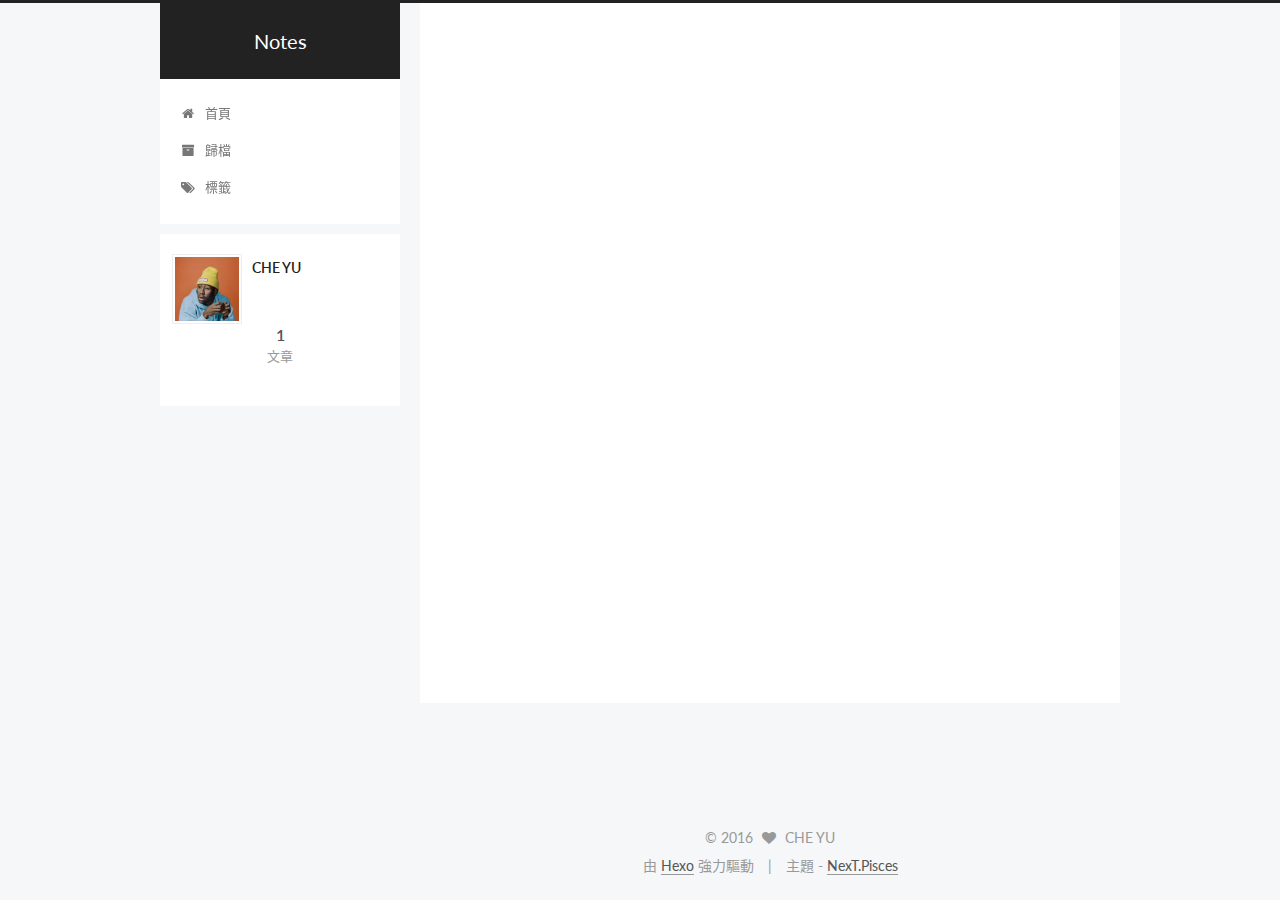
==== commit 3cf15d71: "Site updated: 2016-05-05 21:18:21" ====
--- a/index.html
+++ b/index.html
@@ -229,8 +229,8 @@
             
               
                 
-                <a class="post-title-link" href="/2016/05/04/hello-world/" itemprop="url">
-                  Hello World
+                <a class="post-title-link" href="/2016/05/05/hexo-github-架站/" itemprop="url">
+                  github + hexo  架站
                 </a>
               
             
@@ -243,8 +243,8 @@
               <i class="fa fa-calendar-o"></i>
             </span>
             <span class="post-meta-item-text">發表於</span>
-            <time itemprop="dateCreated" datetime="2016-05-04T20:09:26+08:00" content="2016-05-04">
-              2016-05-04
+            <time itemprop="dateCreated" datetime="2016-05-05T20:35:15+08:00" content="2016-05-05">
+              2016-05-05
             </time>
           </span>
 
@@ -254,8 +254,8 @@
             
               <span class="post-comments-count">
                 &nbsp; | &nbsp;
-                <a href="/2016/05/04/hello-world/#comments" itemprop="discussionUrl">
-                  <span class="post-comments-count disqus-comment-count" data-disqus-identifier="2016/05/04/hello-world/" itemprop="commentsCount"></span>
+                <a href="/2016/05/05/hexo-github-架站/#comments" itemprop="discussionUrl">
+                  <span class="post-comments-count disqus-comment-count" data-disqus-identifier="2016/05/05/hexo-github-架站/" itemprop="commentsCount"></span>
                 </a>
               </span>
             
@@ -280,15 +280,10 @@
       
         
           
-            <p>Welcome to <a href="https://hexo.io/" target="_blank" rel="external">Hexo</a>! This is your very first post. Check <a href="https://hexo.io/docs/" target="_blank" rel="external">documentation</a> for more info. If you get any problems when using Hexo, you can find the answer in <a href="https://hexo.io/docs/troubleshooting.html" target="_blank" rel="external">troubleshooting</a> or you can ask me on <a href="https://github.com/hexojs/hexo/issues" target="_blank" rel="external">GitHub</a>.</p>
-<h2 id="Quick-Start"><a href="#Quick-Start" class="headerlink" title="Quick Start"></a>Quick Start</h2><h3 id="Create-a-new-post"><a href="#Create-a-new-post" class="headerlink" title="Create a new post"></a>Create a new post</h3><figure class="highlight bash"><table><tr><td class="gutter"><pre><span class="line">1</span><br></pre></td><td class="code"><pre><span class="line">$ hexo new <span class="string">"My New Post"</span></span><br></pre></td></tr></table></figure>
-<p>More info: <a href="https://hexo.io/docs/writing.html" target="_blank" rel="external">Writing</a></p>
-<h3 id="Run-server"><a href="#Run-server" class="headerlink" title="Run server"></a>Run server</h3><figure class="highlight bash"><table><tr><td class="gutter"><pre><span class="line">1</span><br></pre></td><td class="code"><pre><span class="line">$ hexo server</span><br></pre></td></tr></table></figure>
-<p>More info: <a href="https://hexo.io/docs/server.html" target="_blank" rel="external">Server</a></p>
-<h3 id="Generate-static-files"><a href="#Generate-static-files" class="headerlink" title="Generate static files"></a>Generate static files</h3><figure class="highlight bash"><table><tr><td class="gutter"><pre><span class="line">1</span><br></pre></td><td class="code"><pre><span class="line">$ hexo generate</span><br></pre></td></tr></table></figure>
-<p>More info: <a href="https://hexo.io/docs/generating.html" target="_blank" rel="external">Generating</a></p>
-<h3 id="Deploy-to-remote-sites"><a href="#Deploy-to-remote-sites" class="headerlink" title="Deploy to remote sites"></a>Deploy to remote sites</h3><figure class="highlight bash"><table><tr><td class="gutter"><pre><span class="line">1</span><br></pre></td><td class="code"><pre><span class="line">$ hexo deploy</span><br></pre></td></tr></table></figure>
-<p>More info: <a href="https://hexo.io/docs/deployment.html" target="_blank" rel="external">Deployment</a></p>
+            <p>總是會莫名其妙的發現新東西，想說乾脆就在網路上做個筆記，於是又開始寫 blog 了。</p>
+<p>曾經租過空間架 wordpress ，後來用一用覺得有點麻煩，所以這次就選了 github + hexo  來做平台。<del>（好像也是很麻煩啊）</del></p>
+<p>因為根本就不會寫程式，因此什麼 github、終端機指令、node.js 什麼的根本就搞不懂，幸虧網路上很多善心人士寫了淺顯易懂的教學文，於是就架好了 XDDDDDD</p>
+<p>參考文章：<br>hexo 官方文件 <a href="https://hexo.io/zh-tw/docs/index.html" target="_blank" rel="external">https://hexo.io/zh-tw/docs/index.html</a><br>MAC 上 github + hexo 搭建博客教程 <a href="http://www.jianshu.com/p/fd878edb95e7" target="_blank" rel="external">http://www.jianshu.com/p/fd878edb95e7</a><br>GitHub Pages + GoDaddy <a href="https://medium.com/@LovettLovett/github-pages-godaddy-f0318c2f25a#.m6kxg280q" target="_blank" rel="external">https://medium.com/@LovettLovett/github-pages-godaddy-f0318c2f25a#.m6kxg280q</a></p>
 
           
         
--- a/css/main.css
+++ b/css/main.css
@@ -1544,7 +1544,7 @@
   width: 4px;
   height: 4px;
   border-radius: 50%;
-  background: #203cff;
+  background: #9d5be0;
 }
 .links-of-blogroll {
   font-size: 13px;
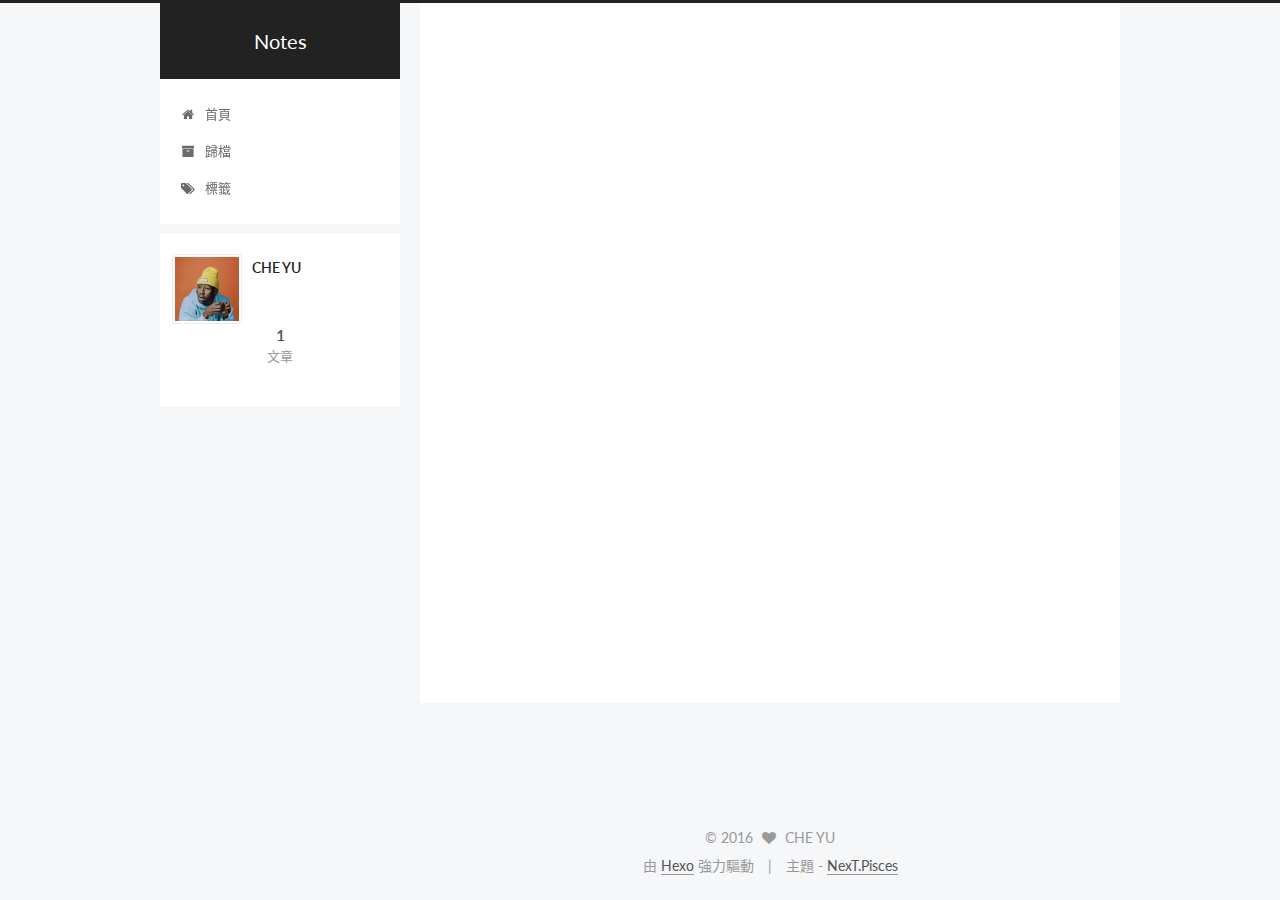
==== commit 781bd5cb: "Site updated: 2016-05-05 21:53:33" ====
--- a/index.html
+++ b/index.html
@@ -229,8 +229,8 @@
             
               
                 
-                <a class="post-title-link" href="/2016/05/05/hexo-github-架站/" itemprop="url">
-                  github + hexo  架站
+                <a class="post-title-link" href="/2016/05/05/test/" itemprop="url">
+                  test
                 </a>
               
             
@@ -243,7 +243,7 @@
               <i class="fa fa-calendar-o"></i>
             </span>
             <span class="post-meta-item-text">發表於</span>
-            <time itemprop="dateCreated" datetime="2016-05-05T20:35:15+08:00" content="2016-05-05">
+            <time itemprop="dateCreated" datetime="2016-05-05T21:44:21+08:00" content="2016-05-05">
               2016-05-05
             </time>
           </span>
@@ -254,8 +254,8 @@
             
               <span class="post-comments-count">
                 &nbsp; | &nbsp;
-                <a href="/2016/05/05/hexo-github-架站/#comments" itemprop="discussionUrl">
-                  <span class="post-comments-count disqus-comment-count" data-disqus-identifier="2016/05/05/hexo-github-架站/" itemprop="commentsCount"></span>
+                <a href="/2016/05/05/test/#comments" itemprop="discussionUrl">
+                  <span class="post-comments-count disqus-comment-count" data-disqus-identifier="2016/05/05/test/" itemprop="commentsCount"></span>
                 </a>
               </span>
             
@@ -280,10 +280,7 @@
       
         
           
-            <p>總是會莫名其妙的發現新東西，想說乾脆就在網路上做個筆記，於是又開始寫 blog 了。</p>
-<p>曾經租過空間架 wordpress ，後來用一用覺得有點麻煩，所以這次就選了 github + hexo  來做平台。<del>（好像也是很麻煩啊）</del></p>
-<p>因為根本就不會寫程式，因此什麼 github、終端機指令、node.js 什麼的根本就搞不懂，幸虧網路上很多善心人士寫了淺顯易懂的教學文，於是就架好了 XDDDDDD</p>
-<p>參考文章：<br>hexo 官方文件 <a href="https://hexo.io/zh-tw/docs/index.html" target="_blank" rel="external">https://hexo.io/zh-tw/docs/index.html</a><br>MAC 上 github + hexo 搭建博客教程 <a href="http://www.jianshu.com/p/fd878edb95e7" target="_blank" rel="external">http://www.jianshu.com/p/fd878edb95e7</a><br>GitHub Pages + GoDaddy <a href="https://medium.com/@LovettLovett/github-pages-godaddy-f0318c2f25a#.m6kxg280q" target="_blank" rel="external">https://medium.com/@LovettLovett/github-pages-godaddy-f0318c2f25a#.m6kxg280q</a></p>
+            <p><img src="https://lh3.googleusercontent.com/-fiuoB6G1JUE/VytPbgcluXI/AAAAAAAAAfc/DAiSgBOTE2Ex4fxT0wuolFKfcLf7QUtFQCLcB/s0/IMGP0847.jpg" alt="enter image description here" title="IMGP0847.jpg"></p>
 
           
         
--- a/css/main.css
+++ b/css/main.css
@@ -1544,7 +1544,7 @@
   width: 4px;
   height: 4px;
   border-radius: 50%;
-  background: #9d5be0;
+  background: #63e2ff;
 }
 .links-of-blogroll {
   font-size: 13px;
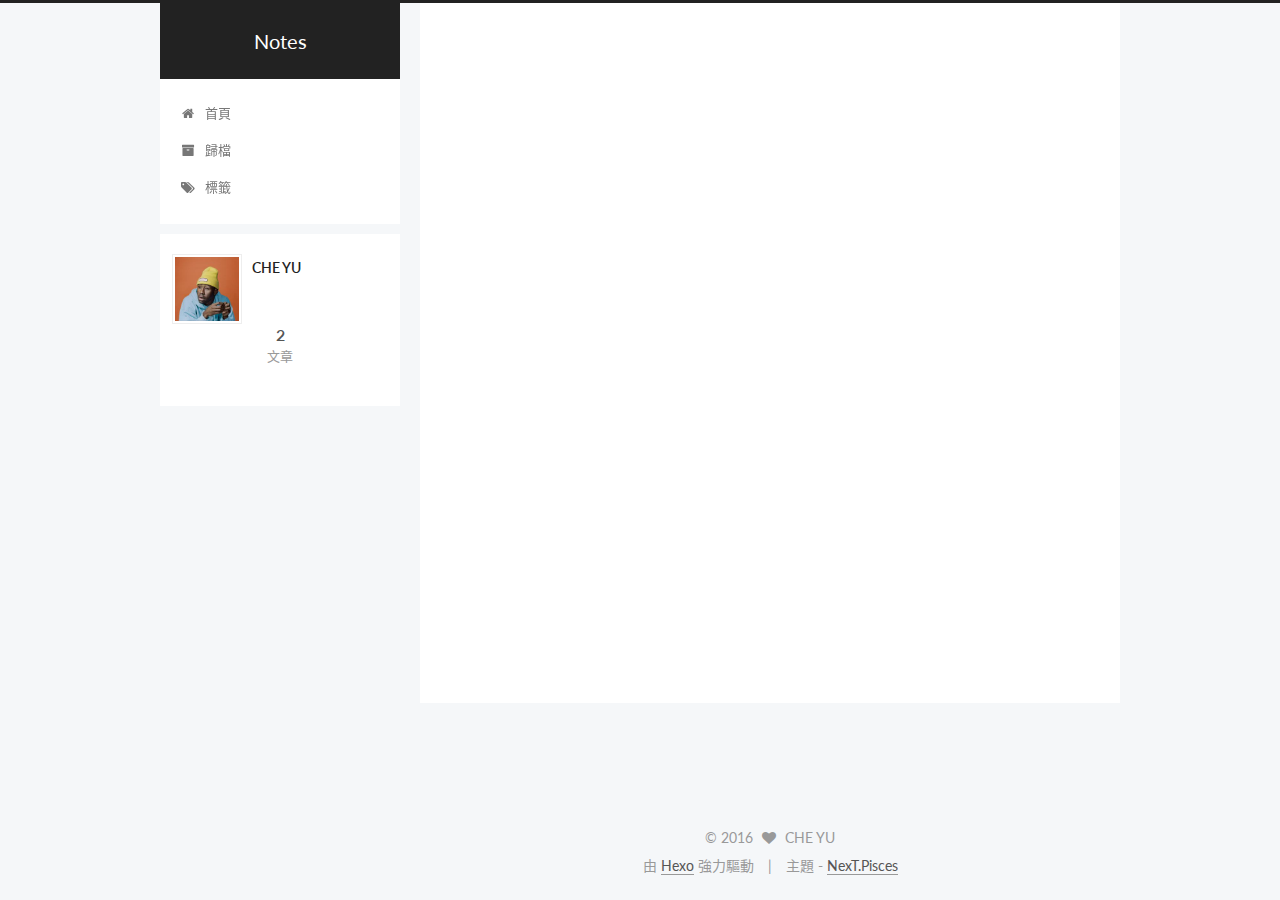
==== commit 68b3f753: "Site updated: 2016-05-05 22:12:15" ====
--- a/index.html
+++ b/index.html
@@ -229,6 +229,106 @@
             
               
                 
+                <a class="post-title-link" href="/2016/05/05/abc/" itemprop="url">
+                  abc
+                </a>
+              
+            
+          </h1>
+        
+
+        <div class="post-meta">
+          <span class="post-time">
+            <span class="post-meta-item-icon">
+              <i class="fa fa-calendar-o"></i>
+            </span>
+            <span class="post-meta-item-text">發表於</span>
+            <time itemprop="dateCreated" datetime="2016-05-05T22:03:05+08:00" content="2016-05-05">
+              2016-05-05
+            </time>
+          </span>
+
+          
+
+          
+            
+              <span class="post-comments-count">
+                &nbsp; | &nbsp;
+                <a href="/2016/05/05/abc/#comments" itemprop="discussionUrl">
+                  <span class="post-comments-count disqus-comment-count" data-disqus-identifier="2016/05/05/abc/" itemprop="commentsCount"></span>
+                </a>
+              </span>
+            
+          
+
+          
+
+          
+          
+
+          
+        </div>
+      </header>
+    
+
+
+    <div class="post-body" itemprop="articleBody">
+
+      
+      
+
+      
+        
+          
+            
+          
+        
+      
+    </div>
+
+    <div>
+      
+    </div>
+
+    <div>
+      
+    </div>
+
+    <footer class="post-footer">
+      
+
+      
+
+      
+      
+        <div class="post-eof"></div>
+      
+    </footer>
+  </article>
+
+
+    
+      
+
+  
+  
+
+  
+  
+  
+
+  <article class="post post-type-normal " itemscope itemtype="http://schema.org/Article">
+
+    
+      <header class="post-header">
+
+        
+        
+          <h1 class="post-title" itemprop="name headline">
+            
+            
+              
+                
                 <a class="post-title-link" href="/2016/05/05/test/" itemprop="url">
                   test
                 </a>
@@ -281,7 +381,8 @@
         
           
             <p><img src="https://lh3.googleusercontent.com/-fiuoB6G1JUE/VytPbgcluXI/AAAAAAAAAfc/DAiSgBOTE2Ex4fxT0wuolFKfcLf7QUtFQCLcB/s0/IMGP0847.jpg" alt="enter image description here" title="IMGP0847.jpg"></p>
-
+<blockquote><p>標籤外掛和 Front-matter 中的標籤不同，它們是用於在文章中快速插入特定內容的外掛。</p>
+<footer><strong>hexo官方文件</strong><cite><a href="https://hexo.io/zh-tw/docs/tag-plugins.html" target="_blank" rel="external">hexo.io/zh-tw/docs/tag-plugins.html</a></cite></footer></blockquote>
           
         
       
@@ -350,7 +451,7 @@
         <nav class="site-state motion-element">
           <div class="site-state-item site-state-posts">
             <a href="/archives">
-              <span class="site-state-item-count">1</span>
+              <span class="site-state-item-count">2</span>
               <span class="site-state-item-name">文章</span>
             </a>
           </div>
--- a/css/main.css
+++ b/css/main.css
@@ -1544,7 +1544,7 @@
   width: 4px;
   height: 4px;
   border-radius: 50%;
-  background: #63e2ff;
+  background: #8834f0;
 }
 .links-of-blogroll {
   font-size: 13px;
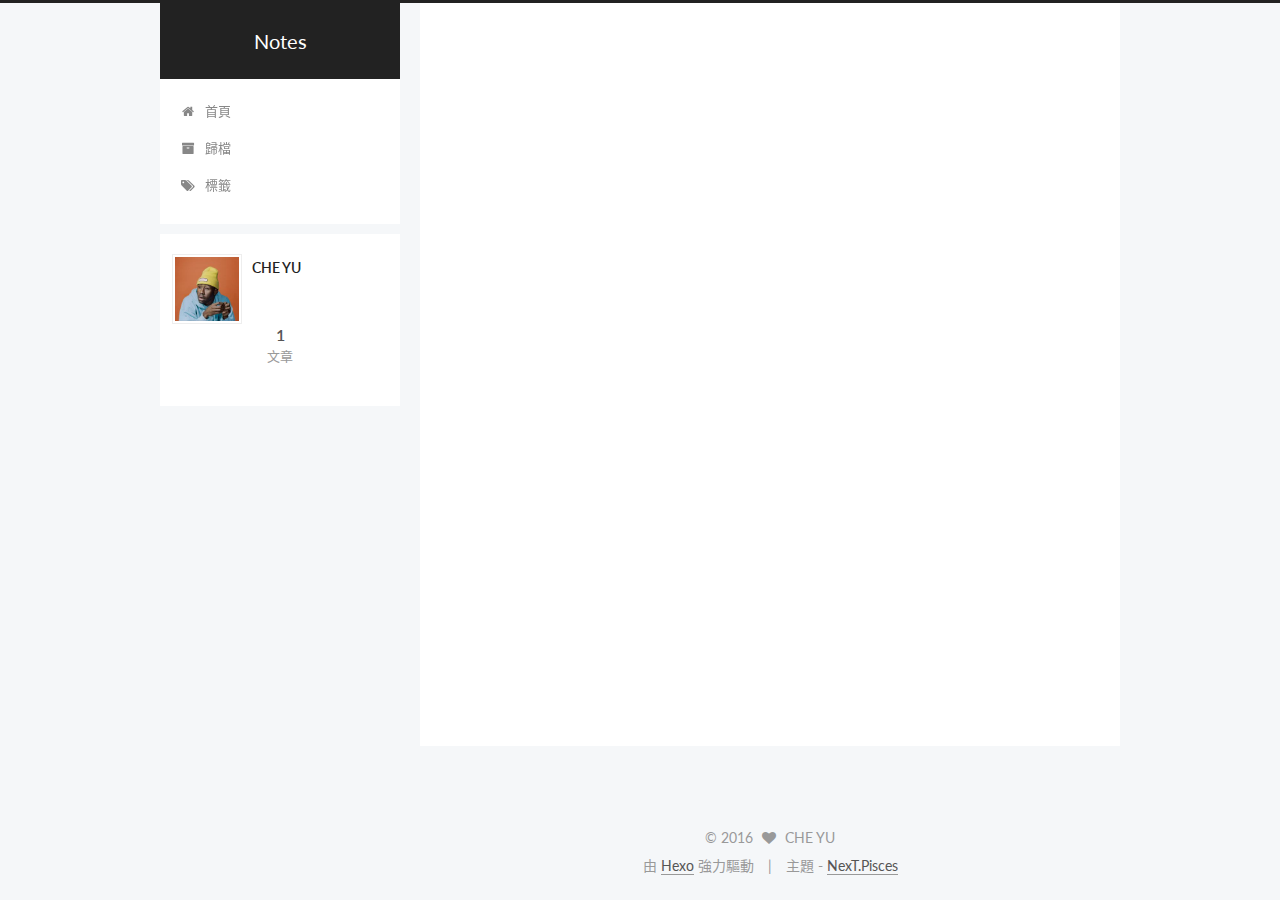
==== commit 879eb3c3: "Site updated: 2016-05-10 21:02:03" ====
--- a/index.html
+++ b/index.html
@@ -229,8 +229,8 @@
             
               
                 
-                <a class="post-title-link" href="/2016/05/05/abc/" itemprop="url">
-                  abc
+                <a class="post-title-link" href="/2016/05/05/hexo-github-架站/" itemprop="url">
+                  github + hexo  架站
                 </a>
               
             
@@ -243,7 +243,7 @@
               <i class="fa fa-calendar-o"></i>
             </span>
             <span class="post-meta-item-text">發表於</span>
-            <time itemprop="dateCreated" datetime="2016-05-05T22:03:05+08:00" content="2016-05-05">
+            <time itemprop="dateCreated" datetime="2016-05-05T20:35:15+08:00" content="2016-05-05">
               2016-05-05
             </time>
           </span>
@@ -254,8 +254,8 @@
             
               <span class="post-comments-count">
                 &nbsp; | &nbsp;
-                <a href="/2016/05/05/abc/#comments" itemprop="discussionUrl">
-                  <span class="post-comments-count disqus-comment-count" data-disqus-identifier="2016/05/05/abc/" itemprop="commentsCount"></span>
+                <a href="/2016/05/05/hexo-github-架站/#comments" itemprop="discussionUrl">
+                  <span class="post-comments-count disqus-comment-count" data-disqus-identifier="2016/05/05/hexo-github-架站/" itemprop="commentsCount"></span>
                 </a>
               </span>
             
@@ -280,109 +280,12 @@
       
         
           
-            
-          
-        
-      
-    </div>
-
-    <div>
-      
-    </div>
-
-    <div>
-      
-    </div>
-
-    <footer class="post-footer">
-      
-
-      
-
-      
-      
-        <div class="post-eof"></div>
-      
-    </footer>
-  </article>
-
-
-    
-      
-
-  
-  
-
-  
-  
-  
-
-  <article class="post post-type-normal " itemscope itemtype="http://schema.org/Article">
-
-    
-      <header class="post-header">
-
-        
-        
-          <h1 class="post-title" itemprop="name headline">
-            
-            
-              
-                
-                <a class="post-title-link" href="/2016/05/05/test/" itemprop="url">
-                  test
-                </a>
-              
-            
-          </h1>
-        
-
-        <div class="post-meta">
-          <span class="post-time">
-            <span class="post-meta-item-icon">
-              <i class="fa fa-calendar-o"></i>
-            </span>
-            <span class="post-meta-item-text">發表於</span>
-            <time itemprop="dateCreated" datetime="2016-05-05T21:44:21+08:00" content="2016-05-05">
-              2016-05-05
-            </time>
-          </span>
-
-          
-
-          
-            
-              <span class="post-comments-count">
-                &nbsp; | &nbsp;
-                <a href="/2016/05/05/test/#comments" itemprop="discussionUrl">
-                  <span class="post-comments-count disqus-comment-count" data-disqus-identifier="2016/05/05/test/" itemprop="commentsCount"></span>
-                </a>
-              </span>
-            
-          
-
-          
-
-          
-          
-
-          
-        </div>
-      </header>
-    
-
-
-    <div class="post-body" itemprop="articleBody">
-
-      
-      
-
-      
-        
-          
-            <p><img src="https://lh3.googleusercontent.com/-fiuoB6G1JUE/VytPbgcluXI/AAAAAAAAAfc/DAiSgBOTE2Ex4fxT0wuolFKfcLf7QUtFQCLcB/s0/IMGP0847.jpg" alt="enter image description here" title="IMGP0847.jpg"></p>
-<blockquote><p>標籤外掛和 Front-matter 中的標籤不同，它們是用於在文章中快速插入特定內容的外掛。</p>
-<footer><strong>hexo官方文件</strong><cite><a href="https://hexo.io/zh-tw/docs/tag-plugins.html" target="_blank" rel="external">hexo.io/zh-tw/docs/tag-plugins.html</a></cite></footer></blockquote>
+            <p><img src="https://lh3.googleusercontent.com/DxF0brhCv3A4YykFTKQdOXA1oa33O8x_qR2KWjo9iLORxtSiVZtf0SoWpusRIk4Q1qbyhx4A=s0" alt="圖文不符"></p>
+<p>曾經租空間架過 wordpress 覺得有點麻煩，這次想說換個口味。<del>（結果好像選了個更麻煩的）</del>也因為沒有在寫程式，所以對於在 github 上架設 blog 可以說是完全沒概念，幸虧網路上很多善心人士寫了淺顯易懂的教學文，於是亂搞一通就架好了 XDDDDDD</p>
+<p>附上幾個參考文章，基本上配合 google 大神，應該都可以順利完成。<br><blockquote><p>hexo 官方文件<br><a href="https://hexo.io/zh-tw/docs/index.html" target="_blank" rel="external">https://hexo.io/zh-tw/docs/index.html</a><br>MAC 上 github + hexo 搭建博客教程<br><a href="http://www.jianshu.com/p/fd878edb95e7" target="_blank" rel="external">http://www.jianshu.com/p/fd878edb95e7</a><br>GitHub Pages + GoDaddy<br><a href="https://medium.com/@LovettLovett/github-pages-godaddy-f0318c2f25a#.m6kxg280q" target="_blank" rel="external">https://medium.com/@LovettLovett/github-pages-godaddy-f0318c2f25a#.m6kxg280q</a></p>
+</blockquote></p>
+<p>目前本地端的檔案是跟 google drive 資料夾同步，發文章用 StackEdit（好處是可以直接用 google 相簿當圖床，因為 github 有容量限制。）</p>
+
           
         
       
@@ -451,7 +354,7 @@
         <nav class="site-state motion-element">
           <div class="site-state-item site-state-posts">
             <a href="/archives">
-              <span class="site-state-item-count">2</span>
+              <span class="site-state-item-count">1</span>
               <span class="site-state-item-name">文章</span>
             </a>
           </div>
--- a/css/main.css
+++ b/css/main.css
@@ -1544,7 +1544,7 @@
   width: 4px;
   height: 4px;
   border-radius: 50%;
-  background: #8834f0;
+  background: #d02f53;
 }
 .links-of-blogroll {
   font-size: 13px;
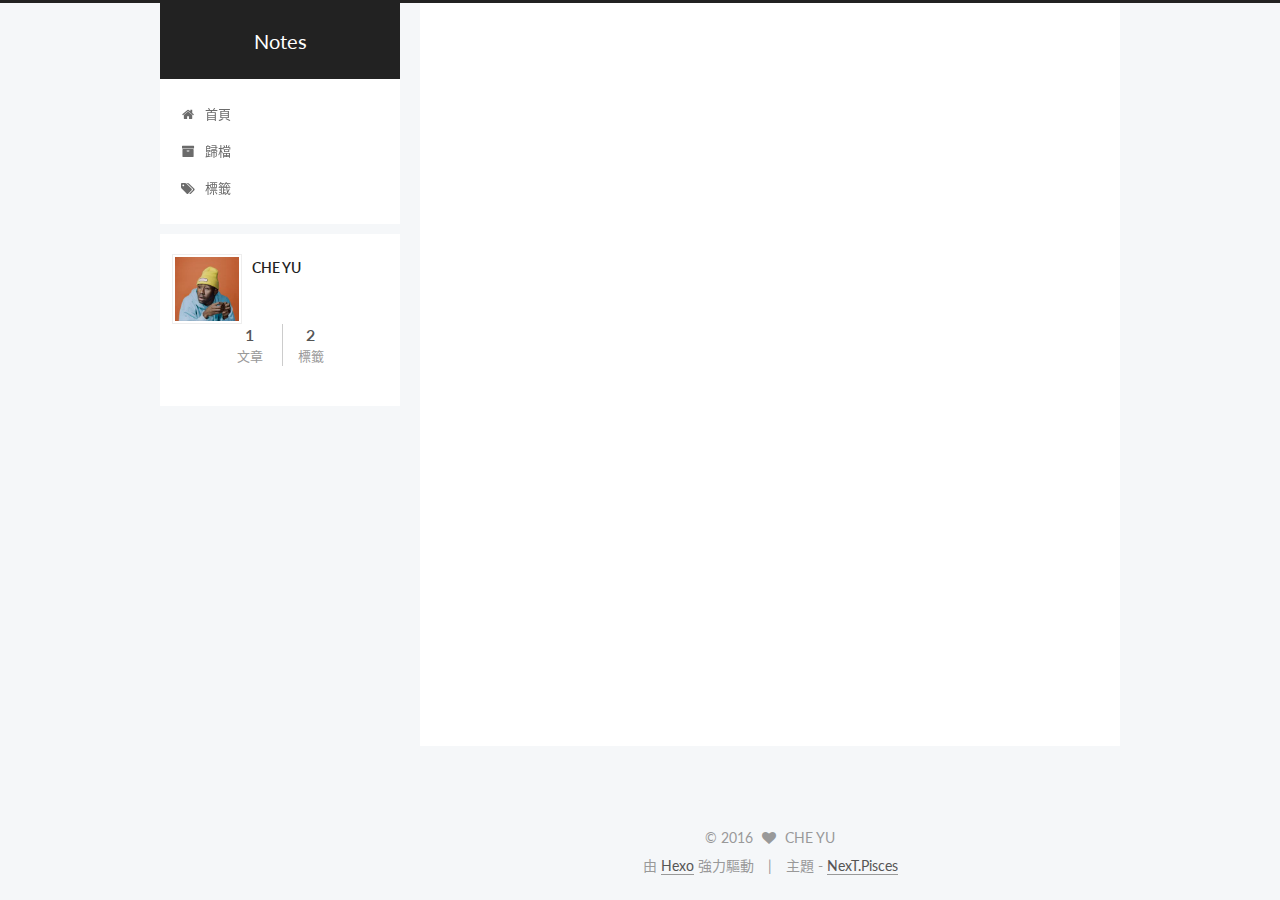
==== commit ff52b0dd: "Site updated: 2016-05-10 21:05:25" ====
--- a/index.html
+++ b/index.html
@@ -362,6 +362,13 @@
           
 
           
+            <div class="site-state-item site-state-tags">
+              <a href="/tags">
+                <span class="site-state-item-count">2</span>
+                <span class="site-state-item-name">標籤</span>
+              </a>
+            </div>
+          
 
         </nav>
 
